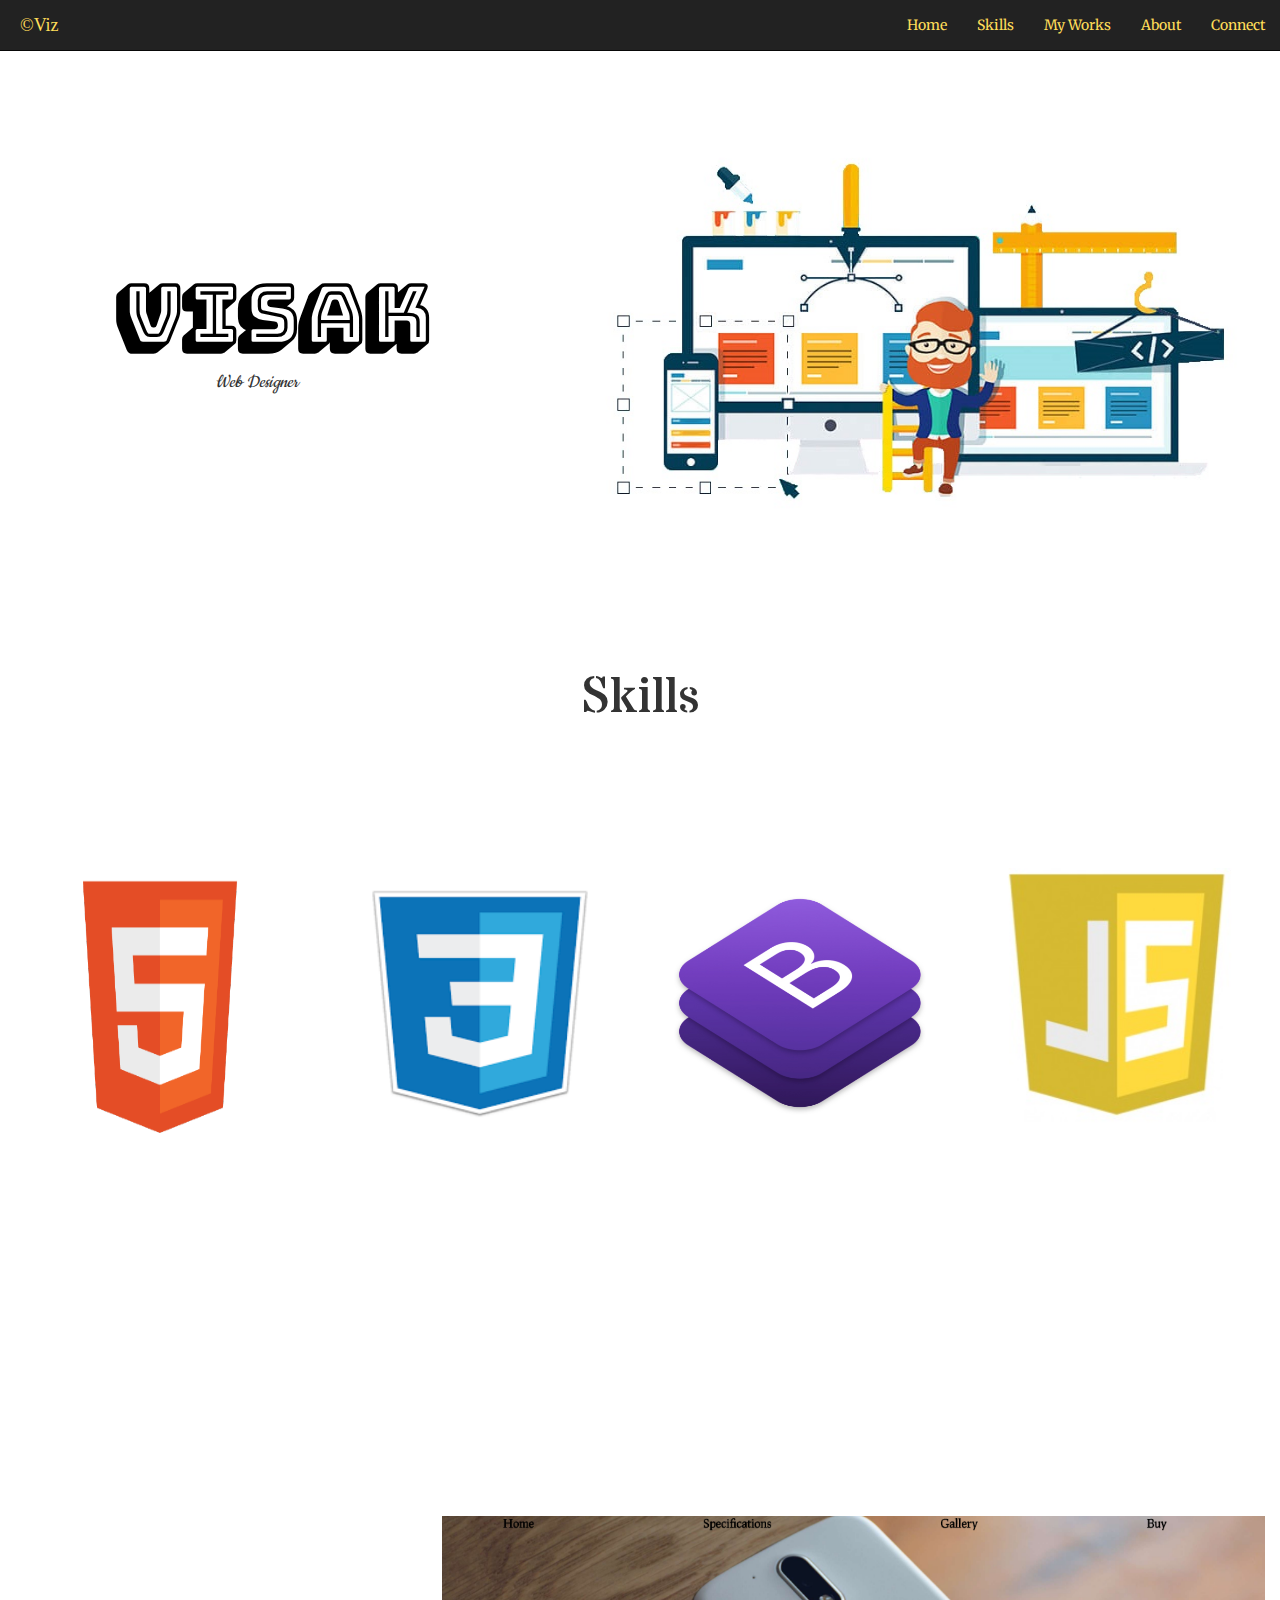
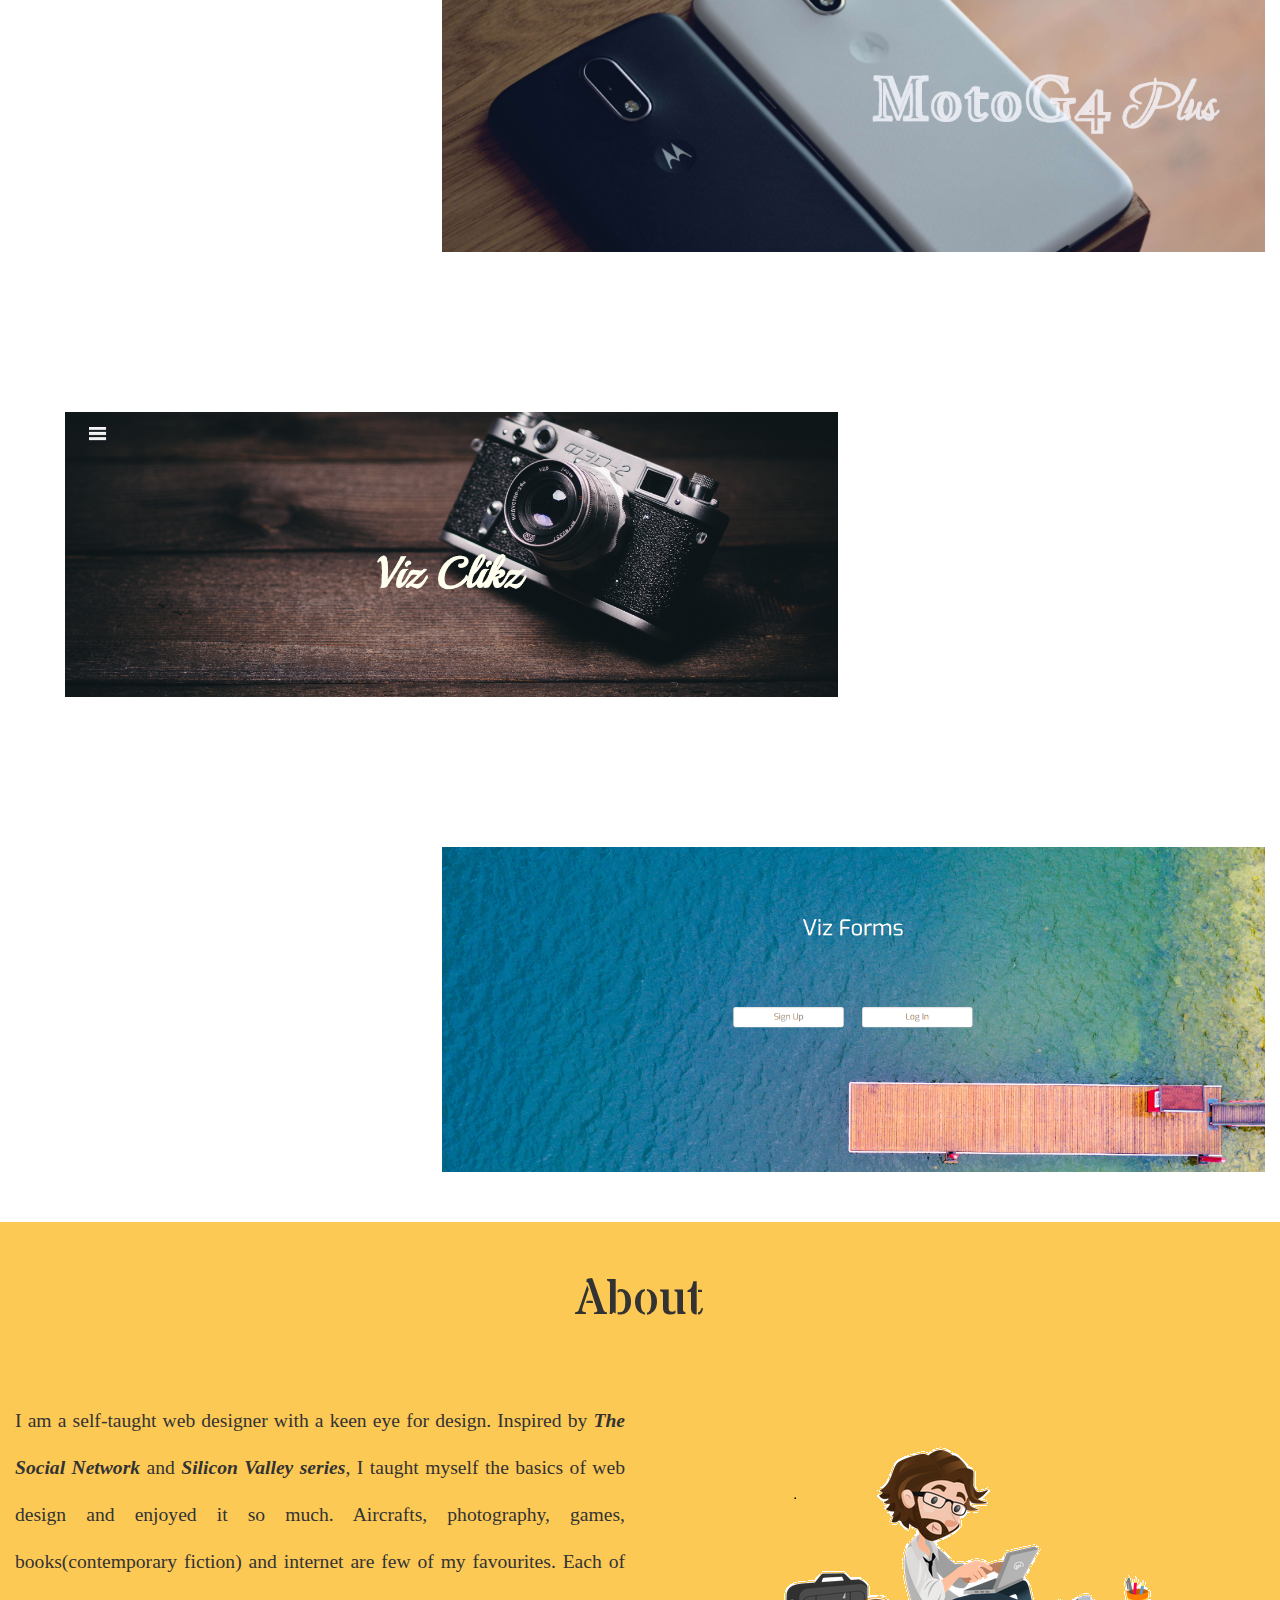
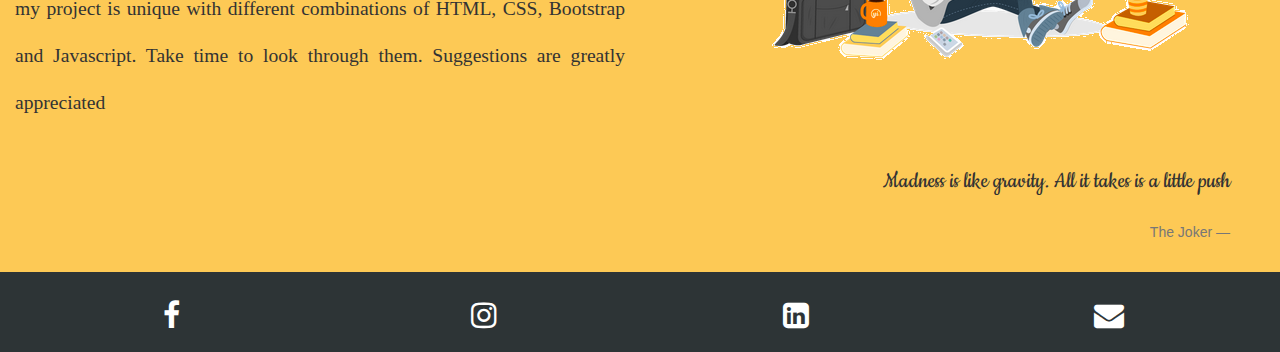
==== main/index.html @ 873c41d2 "Update index.html" ====
<!doctype html>
<html lang="en">
  <head>
    <!-- Required meta tags -->
    <meta charset="utf-8">
    <meta name="viewport" content="width=device-width, initial-scale=1, shrink-to-fit=no">

    <!-- Bootstrap CSS -->
    <link rel="stylesheet" href="https://maxcdn.bootstrapcdn.com/bootstrap/3.3.7/css/bootstrap.min.css">

    <!-- CSS -->
    <link rel="stylesheet" type="text/css" href="style.css">

    <!-- Animation -->
    <link rel="stylesheet" type="text/css" href="animate.css">

    <!-- Fonts -->
    <link rel="stylesheet" href="https://cdnjs.cloudflare.com/ajax/libs/font-awesome/4.7.0/css/font-awesome.min.css">
    <link rel="stylesheet" type="text/css" href="https://fonts.googleapis.com/css?family=Jacques Francois Shadow">
    <link rel="stylesheet" type="text/css" href="https://fonts.googleapis.com/css?family=Ruthie">
    <link rel="stylesheet" type="text/css" href="https://fonts.googleapis.com/css?family=Playball">
    <link rel="stylesheet" type="text/css" href="https://fonts.googleapis.com/css?family=Exo">
    <link rel="stylesheet" type="text/css" href="https://fonts.googleapis.com/css?family=Merriweather">
    <link rel="stylesheet" type="text/css" href="https://fonts.googleapis.com/css?family=Cookie">
    <link rel="stylesheet" type="text/css" href="https://fonts.googleapis.com/css?family=Bungee Shade">
    <link rel="stylesheet" type="text/css" href="https://fonts.googleapis.com/css?family=Stardos Stencil">

    <title>Viz Projects</title>	
	
  </head>
  <body>
        
 	<!-- Navigation Bar -->
 	<nav class="navbar navbar-inverse navbar-fixed-top">
 		<div class="container-fluid">
 			<div class="navbar-header">
 				<button type="button" class="navbar-toggle" data-toggle=collapse data-target=#myNavbar>
 					<span class="icon-bar"></span>
 					<span class="icon-bar"></span>
 					<span class="icon-bar"></span>
 				</button>
 				<a class="navbar-brand brand">&copy;Viz</a>
 			</div>
 			<ul class="nav navbar-nav navbar-right collapse navbar-collapse" id="myNavbar">
 				<li><a class="nav-link" data-link="Home">Home</a></li>
 				<li><a class="nav-link" data-link="skills">Skills</a></li>
 				<li><a class="nav-link" data-link="myWorks">My Works</a></li>
 				<li><a class="nav-link" data-link="about">About</a></li>
	 			<li><a class="nav-link" data-link="Connect">Connect</a></li>
 			</ul>
 		</div>
 	</nav>

 	<!-- Main Page -->
 	<section class="mainpage" id="Home">
	 		<div class="container-fluid">
	 			<div class="col-md-4 col-sm-4 col-xs-12">
	 				<h1 class="text-center name animated flip" id="animatename">Visak</h1>
	 				<span class="myQuote "><i>Web Designer</i></span>
	 					
	 			</div>
	 			<div class="col-md-8 col-sm-8 col-xs-12">
	 				<img src="Images/res.jpg" class="img-responsive resimage">
	 			</div>			
	 		</div>
	 </section>

	<!-- Skills -->
	<section class="container-fluid" id="skills">
				<h1 class="text-center heading">Skills</h1>
	</section>
	<section id="imageholder">
		<div class="container-fluid">
			<div class="col-md-3 col-xs-12" >
				<img src="Images/html.png" class="img-responsive" id="icon">
			</div>
			<div class="col-md-3 col-xs-12">
				<img src="Images/css.png" class="img-responsive" id="icon">
			</div>
			<div class="col-md-3 col-xs-12">
				<img src="Images/bootstrap.jpg" class="img-responsive" id="icon">
			</div>
			<div class="col-md-3 col-xs-12">
				<img src="Images/js.jpg" class="img-responsive" id="icon">
			</div>
		</div>
	</section>

    <!-- My Works -->
    <div class="project">
	    <section class="container-fluid" id="myWorks">
			<h1 class="text-center  heading">My Works</h1>
		</section>
		<div class="container-fluid" id="work">
			<div class="col-md-4 col-sm-4 col-xs-12 moto">
		 		<h1 class="text-center mobname animated shake" id="animate">MotoG4 <span class="plus">Plus</span></h1>
		 		<small class="mobnamedescription"><i>"This was the first page I created, after entering into the world of Web Design. Technologies used: HTML and CSS. Parallax effect has been added, in order to improve the page quality while scrolling. And yeah you can buy a MotoG4 plus at the <strong>Buy</strong> section."</i></small>	
		 	</div>
		 	<div class="col-md-8 col-sm-8 col-xs-12">
		 		<a href="https://vizprojects.github.io/moto/" target="_blank"><img src="Images/moto.PNG" class="img-responsive resimage motoimage"></a>
		 	</div>
		 	<div class="col-md-push-8 col-sm-4 col-xs-12 vizclikz">
		 		<h1 class="text-center clikz animated shake" id="animate">Viz Clikz</h1>
		 		<small><i>"A personal Photography webpage to showcase my photos. This page is reponsive without the use of Bootstrap. You can find the best photos shot by me at the <strong>My Portfolio</strong> section. Checkout my Instagram profile for more pics."</i></small>	
		 	</div>
		 	<div class="col-md-pull-4 col-sm-8 col-xs-12 vizclikz">
		 		<a href="https://vizprojects.github.io/VizClikz/" target="_blank"><img src="Images/clikz.PNG" class="img-responsive vizclikz-img"></a>
		 	</div>
		 	<div class="col-md-4 col-sm-4 col-xs-12">
		 		<h1 class="forms animated shake" id="animate">Viz Forms</h1>
		 		<small><i id="formdescription">A separate page to showcase different form designs. Basic form validation rules have been used with the help of HTML5 form attributes and simple Javascript code. Try filling out the forms."</i></small>	
		 	</div>
		 	<div class="col-md-8 col-sm-8 col-xs-12">
		 		<a href="https://vizprojects.github.io/vizforms/" target="_blank"><img src="Images/form.PNG" class="img-responsive signimage"></a>
		 	</div>
		</div>
	</div>

	<!-- About -->
	<div class="main">
	<section class="container-fluid" id="about">
				<h1 class="text-center  heading">About</h1>
				<div class="container-fluid">
					<div class="col-md-6 col-sm-6 col-xs-12">
						<p class="text-justify aboutthispage">I am a self-taught web designer with a keen eye for design. Inspired by <strong><i>The Social Network</i></strong> and <strong><i>Silicon Valley series</i></strong>, I taught myself the basics of web design and enjoyed it so much. Aircrafts, photography, games, books(contemporary fiction) and internet are few of my favourites. Each of my project is unique with different combinations of HTML, CSS, Bootstrap and Javascript. Take time to look through them. Suggestions are greatly appreciated</p>
					</div>
					<div class="col-md-6 col-sm-6 col-xs-12">
						<img src="Images/web2.png" class="img-responsive abtimg">
					</div>
					<div>
						<blockquote class="blockquote-reverse joker animated zoomIn" id="animate">
	 					<p>Madness is like gravity. All it takes is a little push</p>
	 					<footer>The Joker</footer>
	 		</blockquote>
		</div>
				</div>
	</section></div>

	<!-- Connect -->
    <footer class="container-fluid" id="Connect">
    	<div class="col-md-12">
    		
    		<div class="col-md-3 col-sm-3 col-xs-3 social">
    			<a href="https://www.facebook.com/visak.aerosapien" target="_blank"><i class="fa fa-facebook text"></i></a>
    			</div>
    		<div class="col-md-3 col-sm-3 col-xs-3 social">
    			<a href="https://www.instagram.com/vizclikz/" target="_blank"><i class="fa fa-instagram text"></i></a>
    			</div>
    		<div class="col-md-3 col-sm-3 col-xs-3 social">	
    			<a href="https://www.linkedin.com/in/visak-p-a3592490/" target="_blank"><i class="fa fa-linkedin-square text"></i></a>
    			</div>
    		<div class="col-md-3 col-sm-3 col-xs-3 social">	
    			<a href="mailto:visakaviator@gmail.com" target="_blank"><i class="fa fa-envelope text"></i></a>
    		</div>
    	</div>
	</footer>
    <script src="script.js"> </script>
    <!-- jQuery first, then Popper.js, then Bootstrap JS -->
    <script src="https://ajax.googleapis.com/ajax/libs/jquery/3.3.1/jquery.min.js"></script>
    <script src="js/bootstrap.min.js"></script>
  </body>
</html>
---- main/style.css ----
.navbar{
	margin: 0;
	border-radius: 0;
}

.navbar-header{
	padding-left: 20px; 
}

.navbar-inverse .navbar-nav>li>a{
	color: #ffdd59;
	font-family: Merriweather;
}

.navbar-inverse .navbar-brand{
	font-family: Londrina Outline;
	color: #ffdd59;
}

.nav-link{
    cursor: pointer;
}

.brand:hover{
	color: #1dd1a1;
	font-size: 25px;
}

.container-fluid {
	padding: 0;
}

.mainpage{
	height: 520px;
	margin-top: 100px;
}


.name{
	margin-top: 170px;
	font-family: Bungee Shade;
	color: black;
	font-size: 80px;
	font-weight: 600;
	margin-left: 100px;
}

.myQuote{
	margin-top:70px;
	margin-left: 200px;
	font-family: Cookie;
	font-size: 20px;
}

.heading{
	font-family: Stardos Stencil;
	font-size: 50px;
}

#skills>h1{
	margin-top: 50px;
}

#myWorks>h1{
	margin-top: 50px;
}

.resimage{
	padding-left: 150px;
	clear: both;
	margin-top: 30px;
}

.signimage{
	margin-top: 80px;
	margin-bottom: 50px;
	clear: both;
}


#icon{
	width: 492px;
	height: 270px;
	margin: 1% auto;
}

#imageholder{
	margin: 130px 0;
}

#myWorks{
	margin-bottom: 50px;
}

#work{
	
	margin-top: 100px;
	margin-bottom: 0;
}

.mobname{
	font-family: Jacques Francois Shadow;
	margin-top: 70px;
	margin-bottom: 45px;	
}

.mobnamedescription,#work>.vizclikz>small{
	font-size: 17px; 
	font-family: Book Antiqua;
}

#formdescription{
	font-size: 17px; 
	font-family: Book Antiqua;
}


.plus{
	font-family: Ruthie;
}

.motoimage{
	padding-left: 0;	
}

.clikz{
	font-family: 'Playball';
	margin-top: 80px;
	margin-bottom: 45px; 	
}

#animate{
	-webkit-animation-duration: 10s;
  -webkit-animation-iteration-count: infinite;
}

.forms{
	font-family: 'Exo', sans-serif;
	margin-top: 140px;
	margin-bottom: 60px;
	text-align: center;
}

.vizclikz{
	margin-top: 120px;
}


.vizclikz-img{
	margin-top: 40px;
	margin-bottom: 70px;
	padding-left: 50px;
}

#about>h1{
	margin-top: 50px;
	margin-bottom: 50px;
}

p.text-justify.aboutthispage{
	margin-top: 20px;
	margin-bottom: 50px;
}

p{
	font-family: Georgia;
	font-size: 140%;
    font-weight: 500;
    text-align: justify;
    line-height: 240%;
}

.abtimg{
	margin-left: 100px;
	margin-top: 50px;
	margin-bottom: 60px;
	padding: 0;
}

blockquote>p{
	font-family: Cookie;
	text-align: right;
}

.joker{
	padding-right: 50px;
}


#Connect{
	height: 80px;  
	background-color: #2d3436;
	color: #ffffff;
}

.social{
	margin-top: 23px;
	font-size: 30px;
	text-align: center;
}

.social .text{
	color: #ffffff;
}

.social .text:hover{
	color: #cc8e35;
}

.project{
	background: url(Images/bg2.jpeg) center no-repeat fixed;
	background-size: cover;
	color: white;
}

.main{
	background-color: #FDC955;
	margin-top: 0;
}

.block{
	background-color: #d1ccc0;
}

blockquote.blockquote-reverse.joker{
	border-right:0;
}

@media screen and (max-width: 768px){
	.name{
		margin-left: 0;
		margin-top: 70px;
	}

	.myQuote{
		font-size: 30px;
	}

	.resimage{
		padding-left: 0;
		margin-top: 50px;
	}

	#skills{
		margin-top: 20px;
	}

	#imageholder{
		margin-top: 30px;
	}

	.project{
		background: url(Images/mobwal.jpg) no-repeat center fixed;
	}

	#myWorks{
		margin-bottom: 0;
	}

	#work{
		margin-top: 0;
	}

	.vizclikz{
		margin-top: 20px;
	}

	.vizclikz-img{
		padding-left: 0;
		margin-bottom: 40px;
	}

	.clikz{
		margin-top: 40px;
	}

	.forms{
		margin-top: 40px;
		margin-bottom: 30px;
	}

	.signimage{
		margin-top: 40px;
	}

	.abtimg{
        margin-left:0;
        margin-top: 20px;
        font-size: 10px;
    }

    .joker{
    	padding: 5px;
    }

    #animatename{
    	-webkit-animation-duration: 0;
  		-webkit-animation-iteration-count: 0;
    }  
}
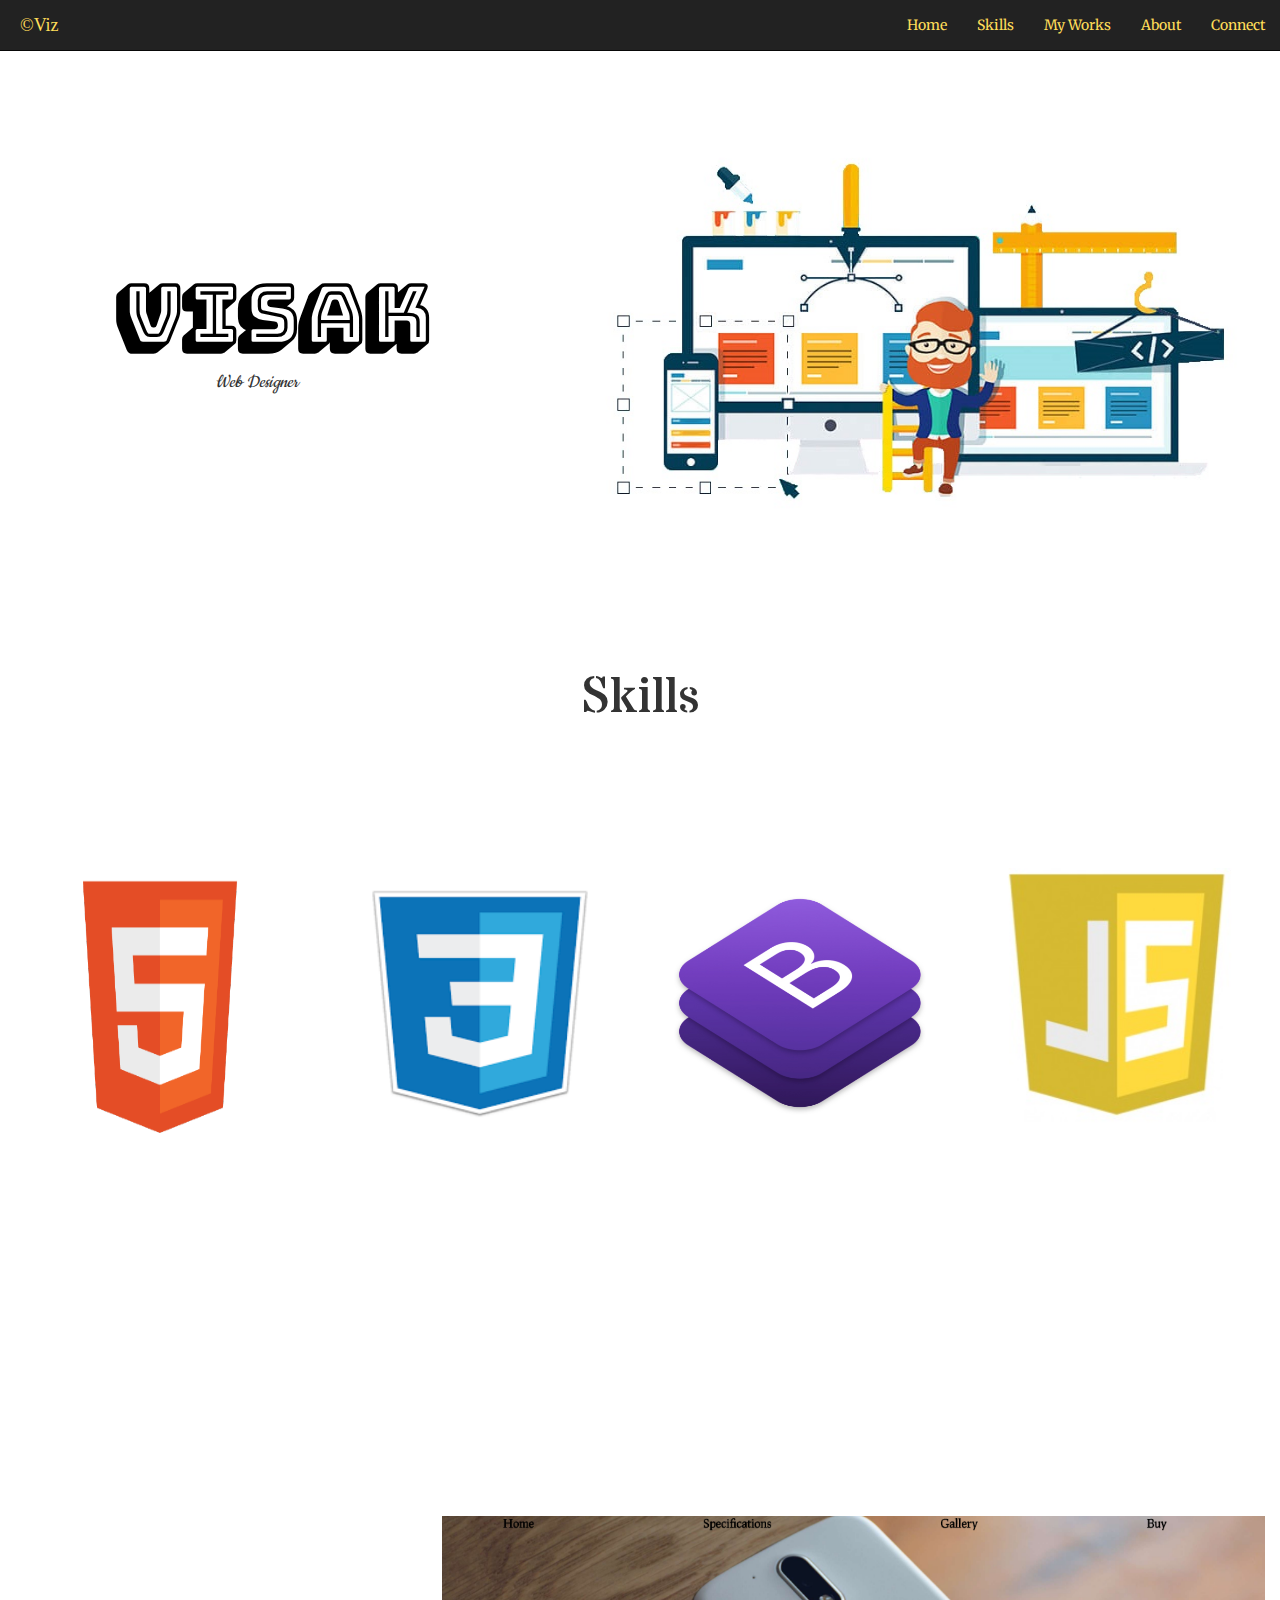
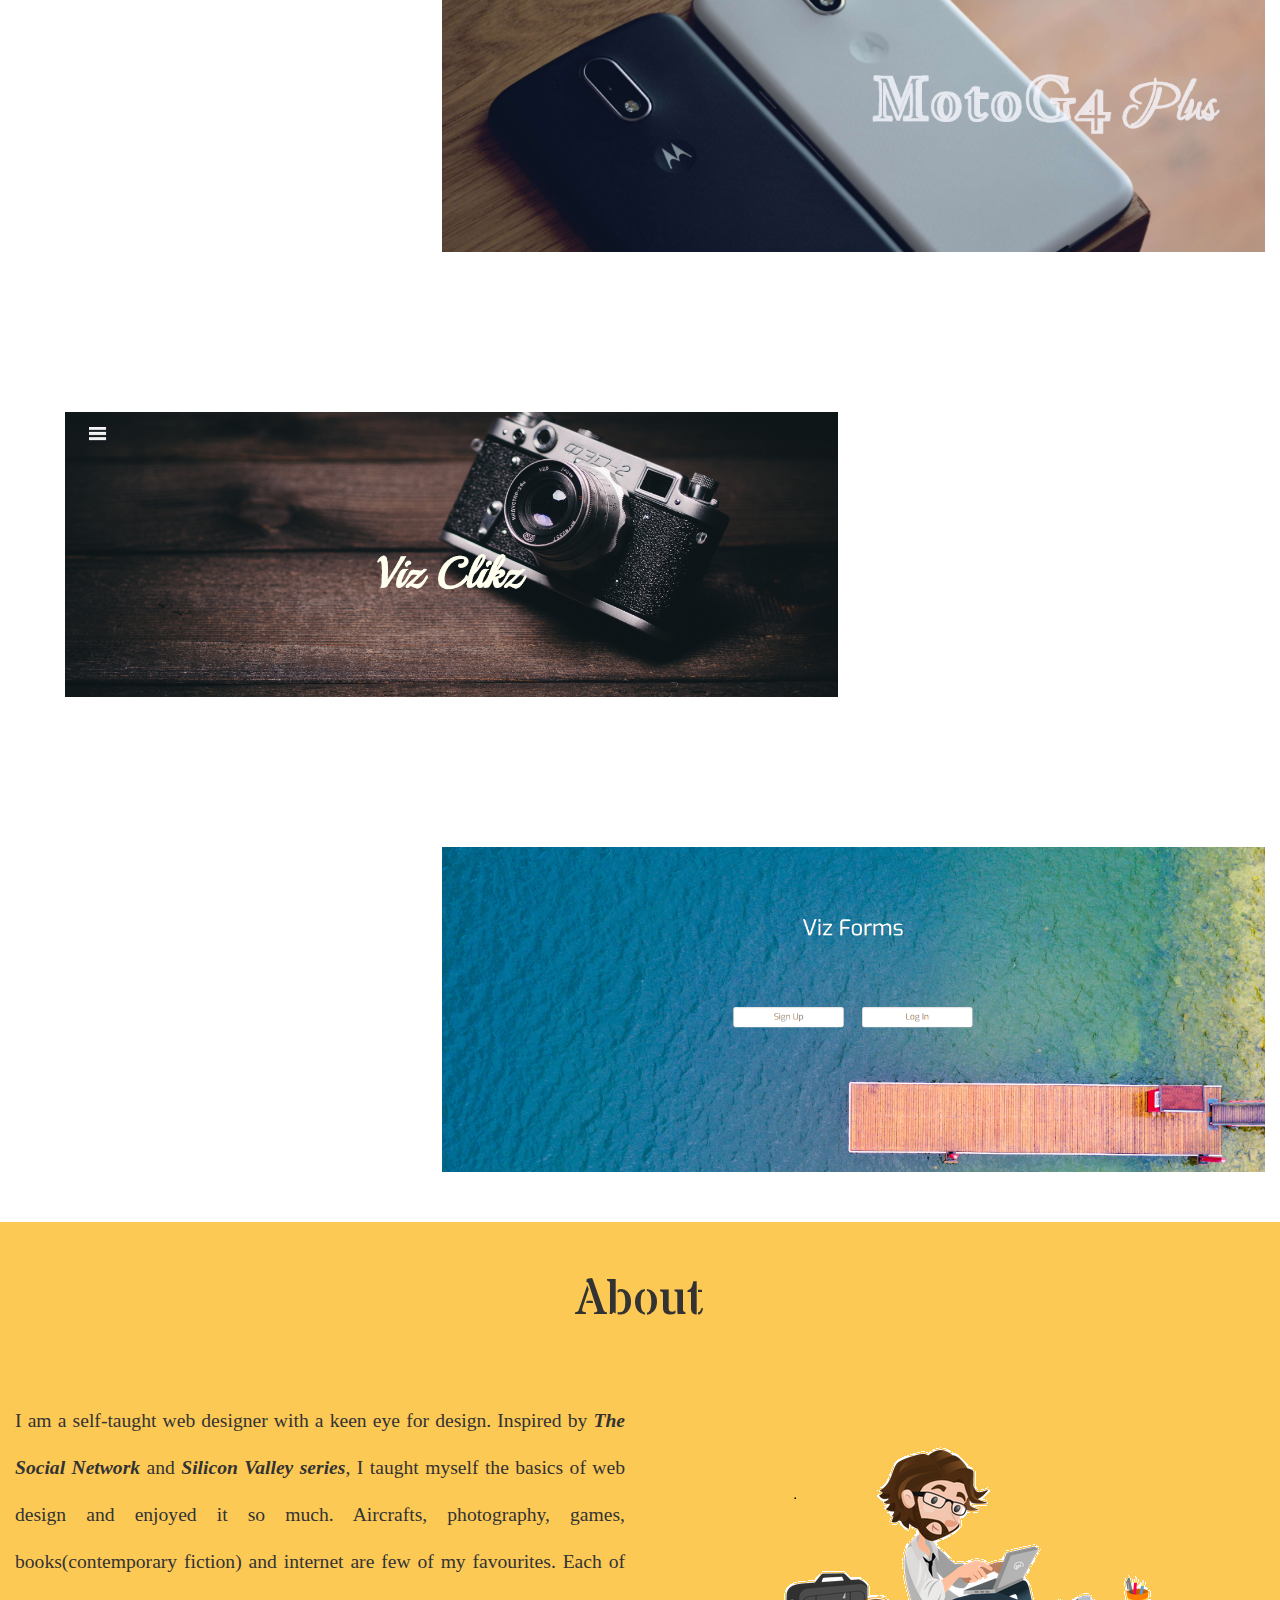
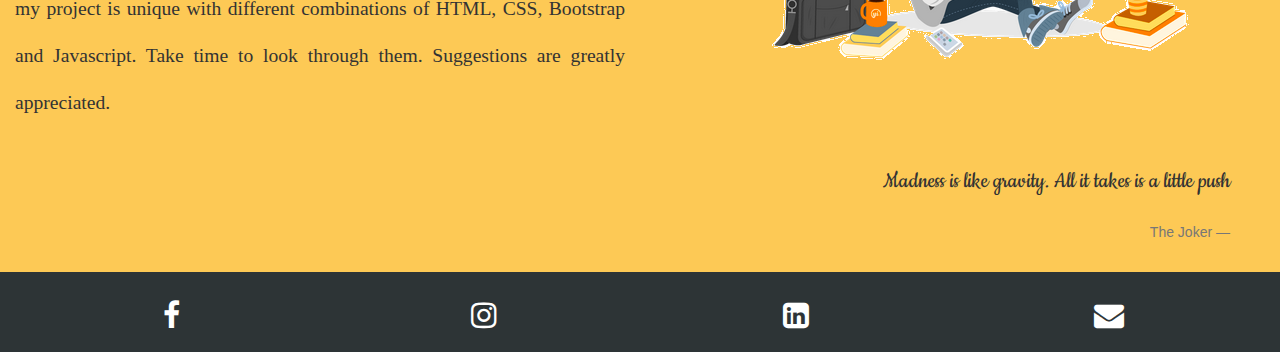
==== commit 1580624d: "Update index.html" ====
--- a/main/index.html
+++ b/main/index.html
@@ -122,7 +122,7 @@
 				<h1 class="text-center  heading">About</h1>
 				<div class="container-fluid">
 					<div class="col-md-6 col-sm-6 col-xs-12">
-						<p class="text-justify aboutthispage">I am a self-taught web designer with a keen eye for design. Inspired by <strong><i>The Social Network</i></strong> and <strong><i>Silicon Valley series</i></strong>, I taught myself the basics of web design and enjoyed it so much. Aircrafts, photography, games, books(contemporary fiction) and internet are few of my favourites. Each of my project is unique with different combinations of HTML, CSS, Bootstrap and Javascript. Take time to look through them. Suggestions are greatly appreciated</p>
+						<p class="text-justify aboutthispage">I am a self-taught web designer with a keen eye for design. Inspired by <strong><i>The Social Network</i></strong> and <strong><i>Silicon Valley series</i></strong>, I taught myself the basics of web design and enjoyed it so much. Aircrafts, photography, games, books(contemporary fiction) and internet are few of my favourites. Each of my project is unique with different combinations of HTML, CSS, Bootstrap and Javascript. Take time to look through them. Suggestions are greatly appreciated.</p>
 					</div>
 					<div class="col-md-6 col-sm-6 col-xs-12">
 						<img src="Images/web2.png" class="img-responsive abtimg">
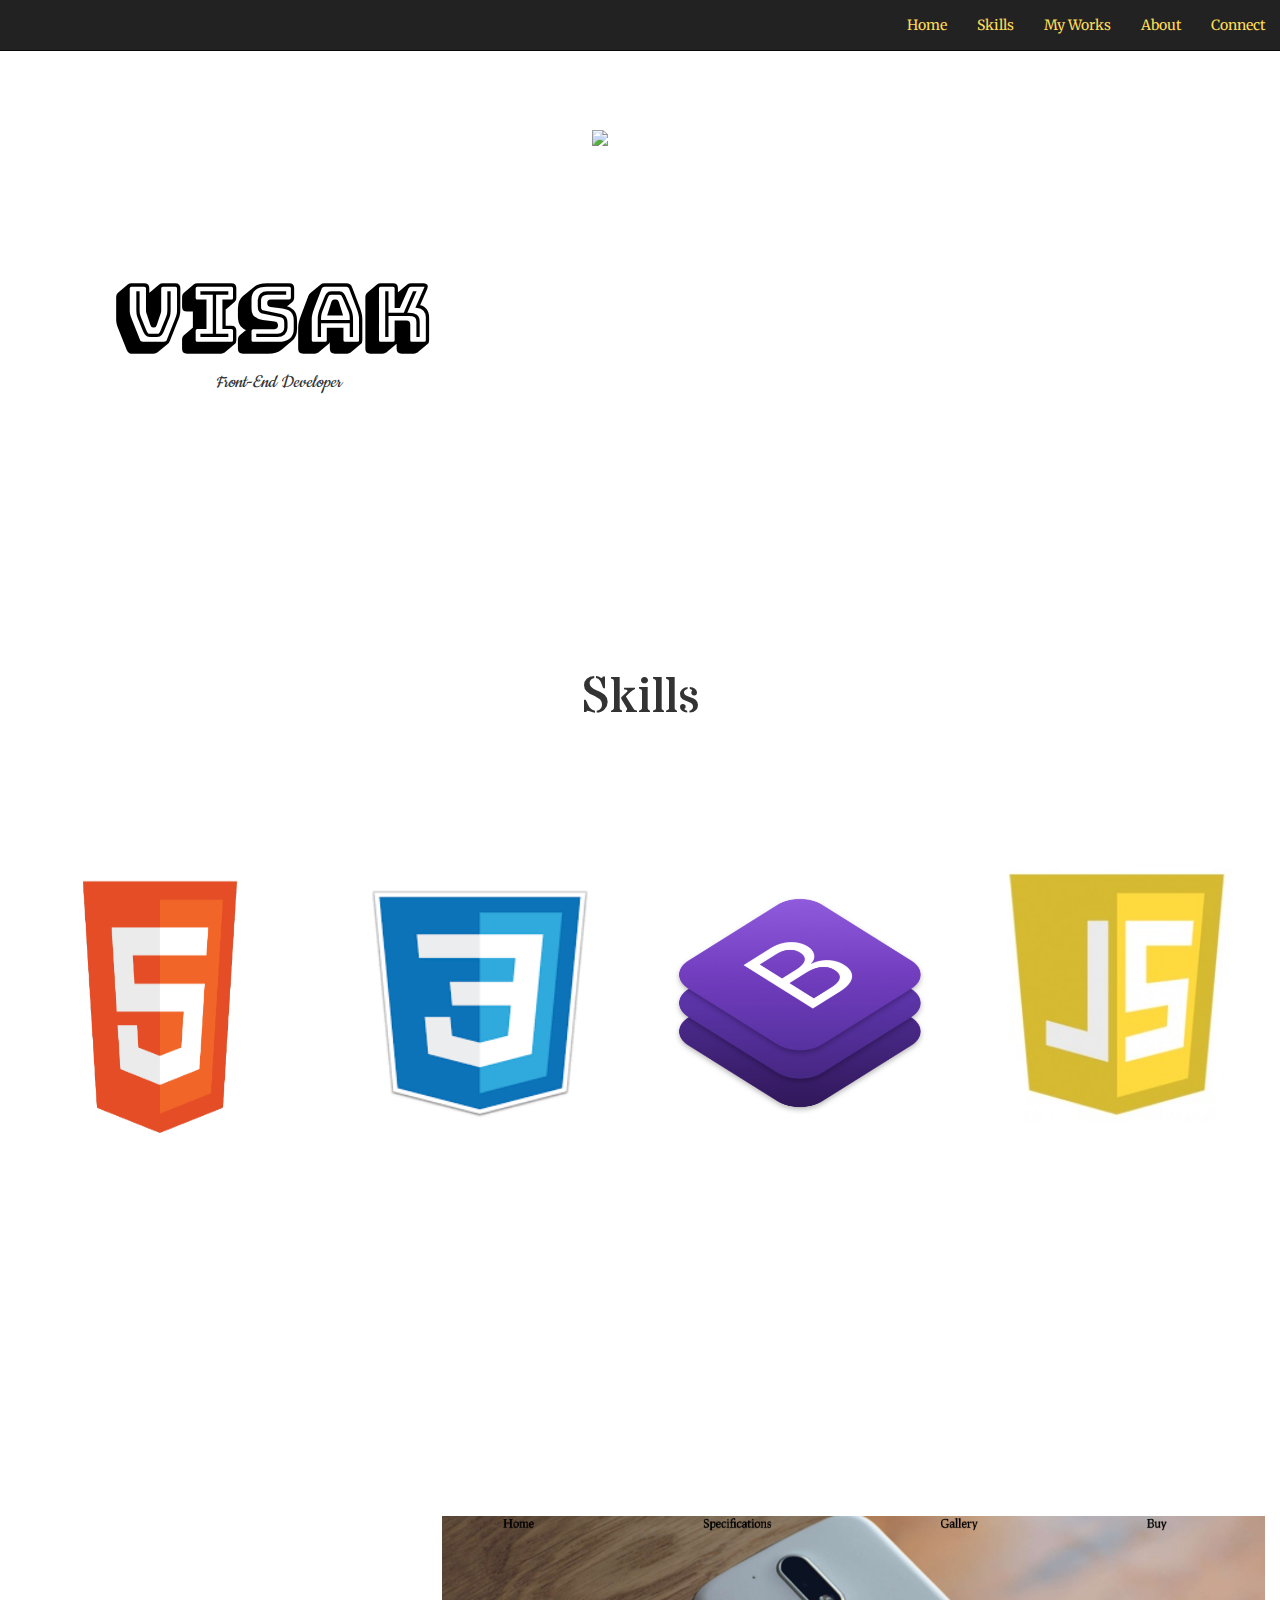
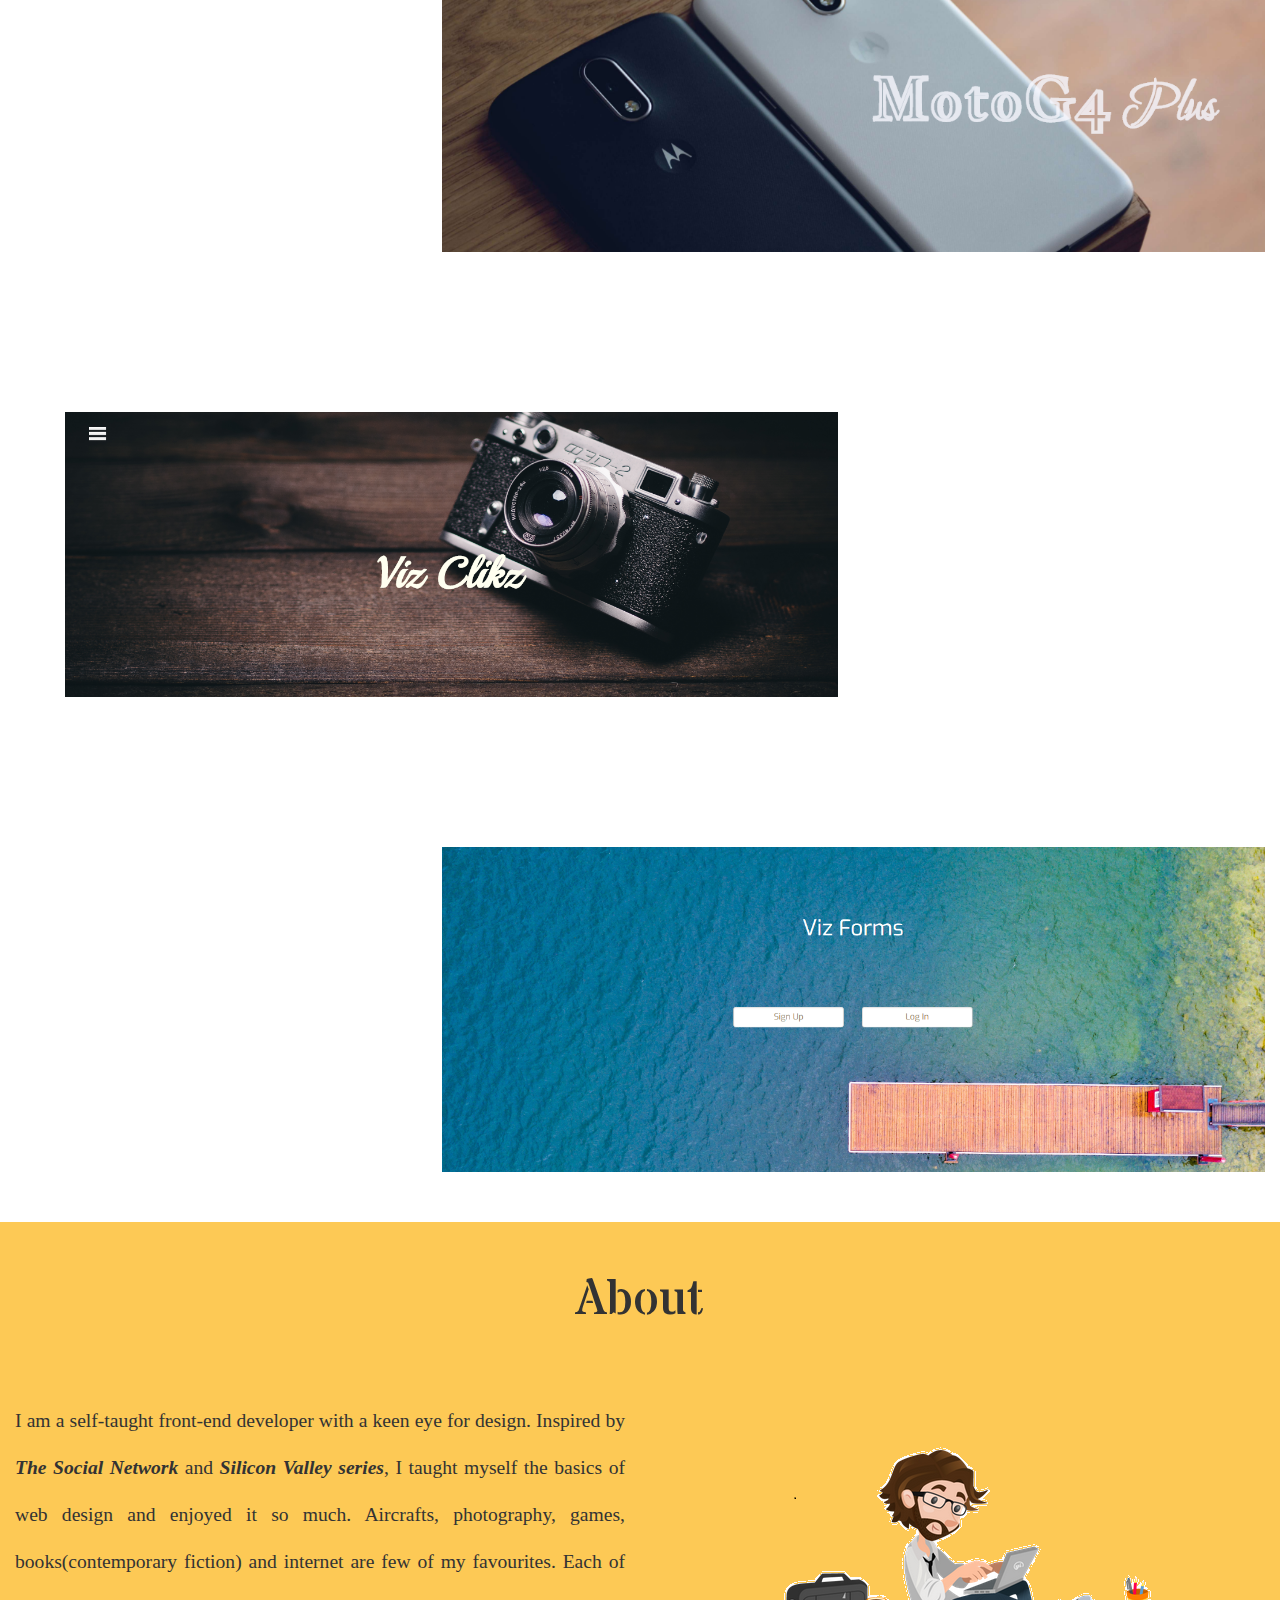
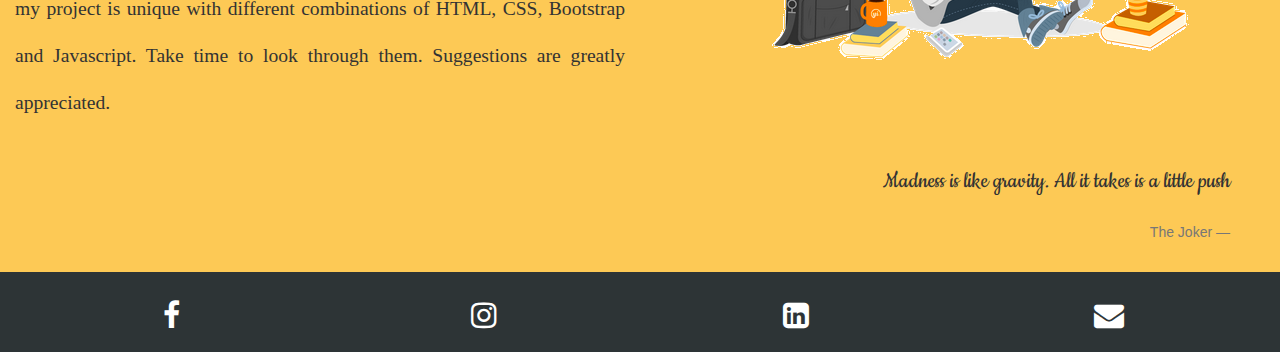
==== commit e6cedcad: "Update index.html" ====
--- a/main/index.html
+++ b/main/index.html
@@ -29,7 +29,7 @@
 	
   </head>
   <body>
-        
+        <div id="Home"></div>
  	<!-- Navigation Bar -->
  	<nav class="navbar navbar-inverse navbar-fixed-top">
  		<div class="container-fluid">
@@ -39,7 +39,7 @@
  					<span class="icon-bar"></span>
  					<span class="icon-bar"></span>
  				</button>
- 				<a class="navbar-brand brand">&copy;Viz</a>
+ 				<!-- <a class="navbar-brand brand">&copy;Viz</a> -->
  			</div>
  			<ul class="nav navbar-nav navbar-right collapse navbar-collapse" id="myNavbar">
  				<li><a class="nav-link" data-link="Home">Home</a></li>
@@ -52,15 +52,15 @@
  	</nav>
 
  	<!-- Main Page -->
- 	<section class="mainpage" id="Home">
+ 	<section class="mainpage">
 	 		<div class="container-fluid">
 	 			<div class="col-md-4 col-sm-4 col-xs-12">
 	 				<h1 class="text-center name animated flip" id="animatename">Visak</h1>
-	 				<span class="myQuote "><i>Web Designer</i></span>
+	 				<span class="myQuote "><i>Front-End Developer</i></span>
 	 					
 	 			</div>
 	 			<div class="col-md-8 col-sm-8 col-xs-12">
-	 				<img src="Images/res.jpg" class="img-responsive resimage">
+	 				<img src="Images/res5.gif" class="img-responsive resimage">
 	 			</div>			
 	 		</div>
 	 </section>
@@ -94,21 +94,21 @@
 		<div class="container-fluid" id="work">
 			<div class="col-md-4 col-sm-4 col-xs-12 moto">
 		 		<h1 class="text-center mobname animated shake" id="animate">MotoG4 <span class="plus">Plus</span></h1>
-		 		<small class="mobnamedescription"><i>"This was the first page I created, after entering into the world of Web Design. Technologies used: HTML and CSS. Parallax effect has been added, in order to improve the page quality while scrolling. And yeah you can buy a MotoG4 plus at the <strong>Buy</strong> section."</i></small>	
+		 		<small class="mobnamedescription"><i>"A static web page created using HTML and CSS. Parallax effect has been added, in order to improve the page quality while scrolling. And yeah you can buy a MotoG4 plus at the <strong>Buy</strong> section. (Click on the image to access the web page)"</i></small>	
 		 	</div>
 		 	<div class="col-md-8 col-sm-8 col-xs-12">
 		 		<a href="https://vizprojects.github.io/moto/" target="_blank"><img src="Images/moto.PNG" class="img-responsive resimage motoimage"></a>
 		 	</div>
 		 	<div class="col-md-push-8 col-sm-4 col-xs-12 vizclikz">
 		 		<h1 class="text-center clikz animated shake" id="animate">Viz Clikz</h1>
-		 		<small><i>"A personal Photography webpage to showcase my photos. This page is reponsive without the use of Bootstrap. You can find the best photos shot by me at the <strong>My Portfolio</strong> section. Checkout my Instagram profile for more pics."</i></small>	
+		 		<small><i>"A personal Photography webpage to showcase my photos. This page is reponsive without the use of Bootstrap. You can find the best photos shot by me at the <strong>My Portfolio</strong> section. Checkout my Instagram profile for more pics. (Click on the image to access the web page)"</i></small>	
 		 	</div>
 		 	<div class="col-md-pull-4 col-sm-8 col-xs-12 vizclikz">
 		 		<a href="https://vizprojects.github.io/VizClikz/" target="_blank"><img src="Images/clikz.PNG" class="img-responsive vizclikz-img"></a>
 		 	</div>
 		 	<div class="col-md-4 col-sm-4 col-xs-12">
 		 		<h1 class="forms animated shake" id="animate">Viz Forms</h1>
-		 		<small><i id="formdescription">A separate page to showcase different form designs. Basic form validation rules have been used with the help of HTML5 form attributes and simple Javascript code. Try filling out the forms."</i></small>	
+		 		<small><i id="formdescription">A separate page to showcase different form designs. Basic form validation rules have been used with the help of HTML5 form attributes and simple Javascript code. Try filling out the forms. (Click on the image to access the web page)"</i></small>	
 		 	</div>
 		 	<div class="col-md-8 col-sm-8 col-xs-12">
 		 		<a href="https://vizprojects.github.io/vizforms/" target="_blank"><img src="Images/form.PNG" class="img-responsive signimage"></a>
@@ -121,10 +121,10 @@
 	<section class="container-fluid" id="about">
 				<h1 class="text-center  heading">About</h1>
 				<div class="container-fluid">
-					<div class="col-md-6 col-sm-6 col-xs-12">
-						<p class="text-justify aboutthispage">I am a self-taught web designer with a keen eye for design. Inspired by <strong><i>The Social Network</i></strong> and <strong><i>Silicon Valley series</i></strong>, I taught myself the basics of web design and enjoyed it so much. Aircrafts, photography, games, books(contemporary fiction) and internet are few of my favourites. Each of my project is unique with different combinations of HTML, CSS, Bootstrap and Javascript. Take time to look through them. Suggestions are greatly appreciated.</p>
+					<div class="col-md-6 col-sm-6 col-xs-12 abtdiv">
+						<p class="text-justify aboutthispage">I am a self-taught front-end developer with a keen eye for design. Inspired by <strong><i>The Social Network</i></strong> and <strong><i>Silicon Valley series</i></strong>, I taught myself the basics of web design and enjoyed it so much. Aircrafts, photography, games, books(contemporary fiction) and internet are few of my favourites. Each of my project is unique with different combinations of HTML, CSS, Bootstrap and Javascript. Take time to look through them. Suggestions are greatly appreciated.</p>
 					</div>
-					<div class="col-md-6 col-sm-6 col-xs-12">
+					<div class="col-md-6 col-sm-6 col-xs-12 abtdiv">
 						<img src="Images/web2.png" class="img-responsive abtimg">
 					</div>
 					<div>
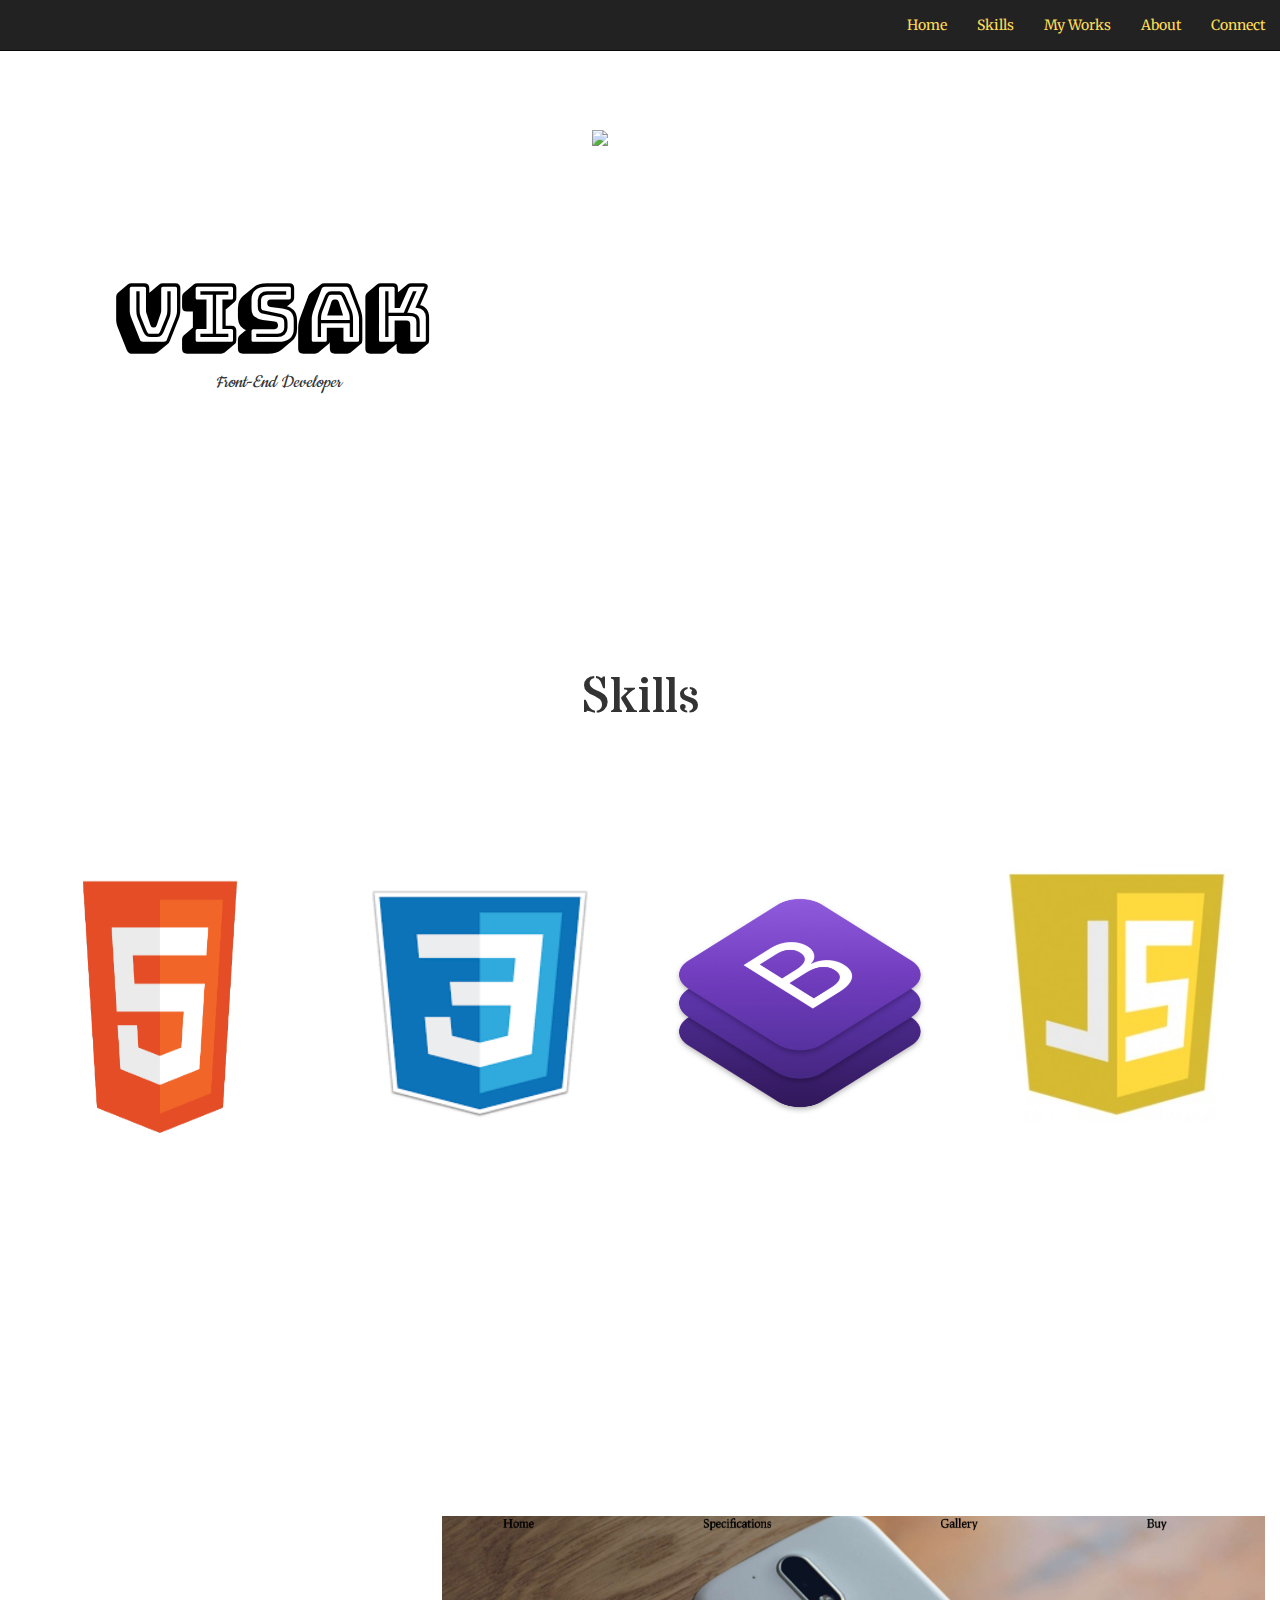
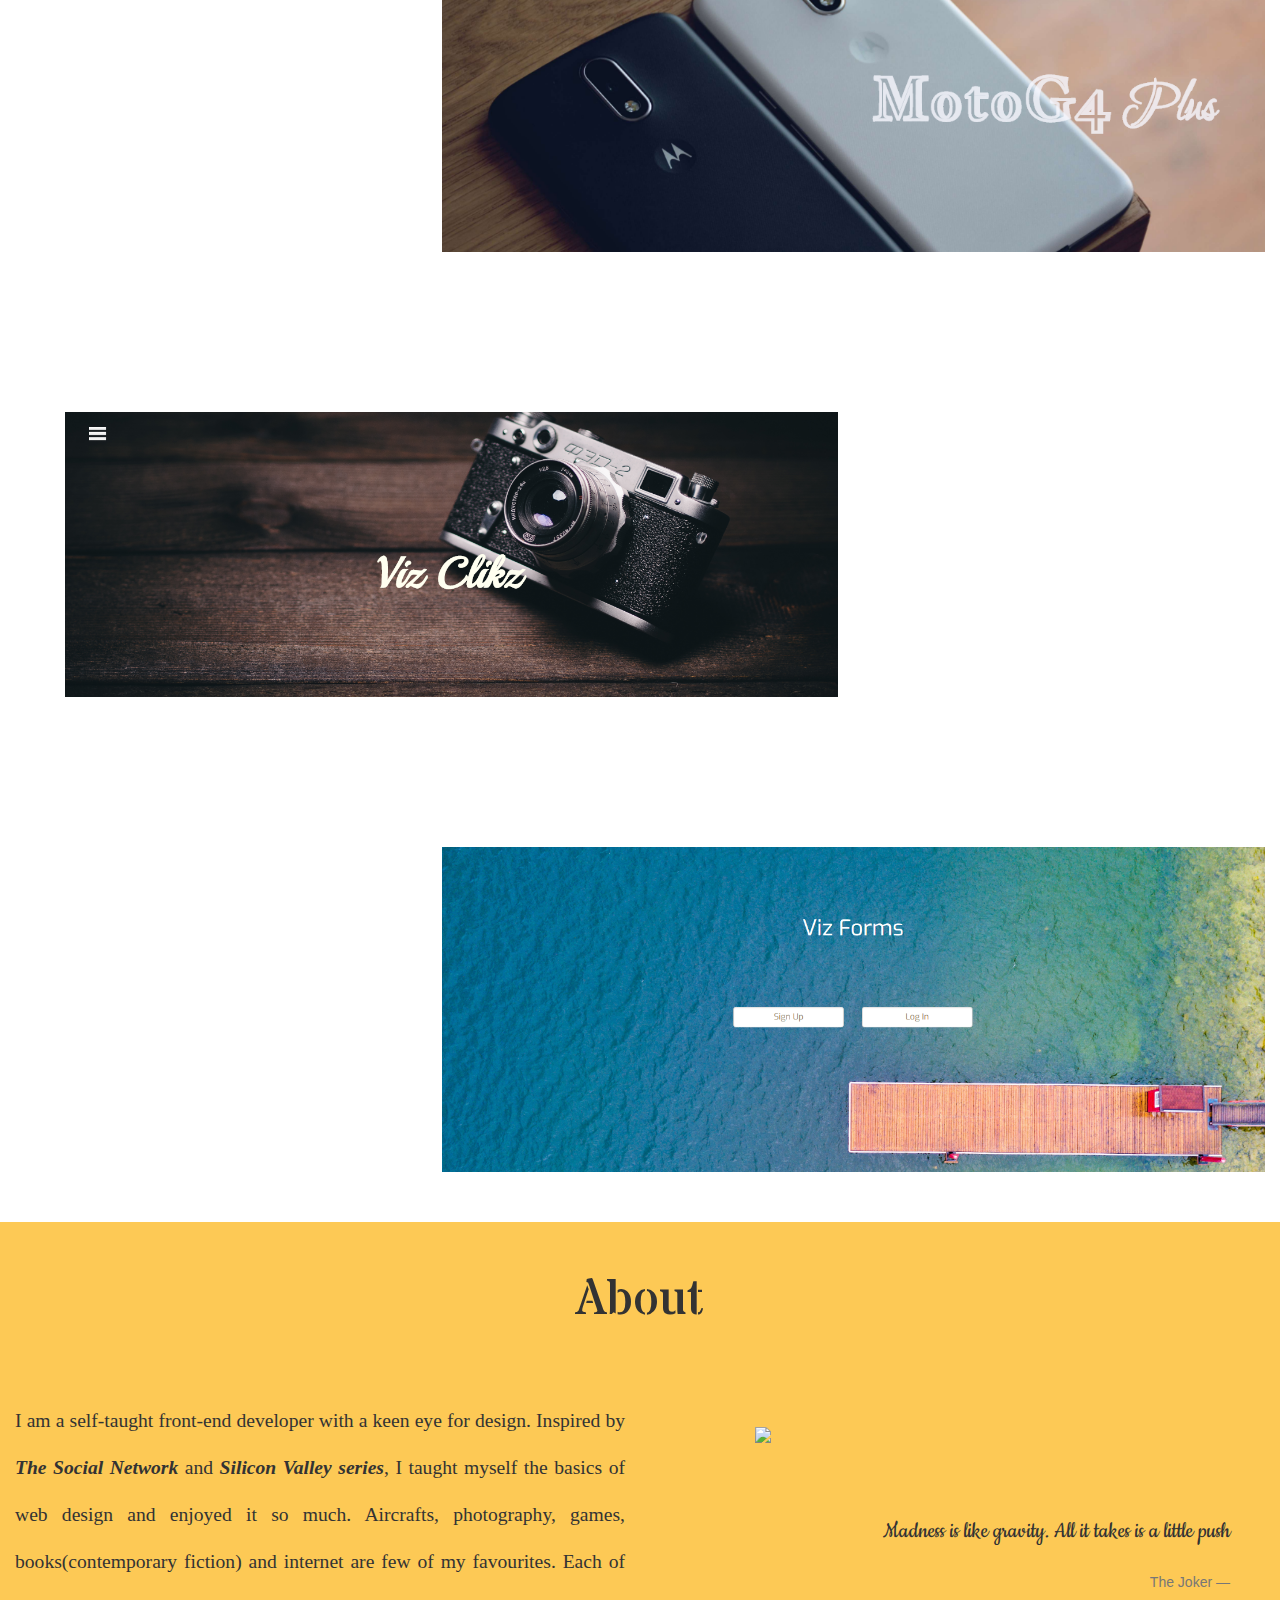
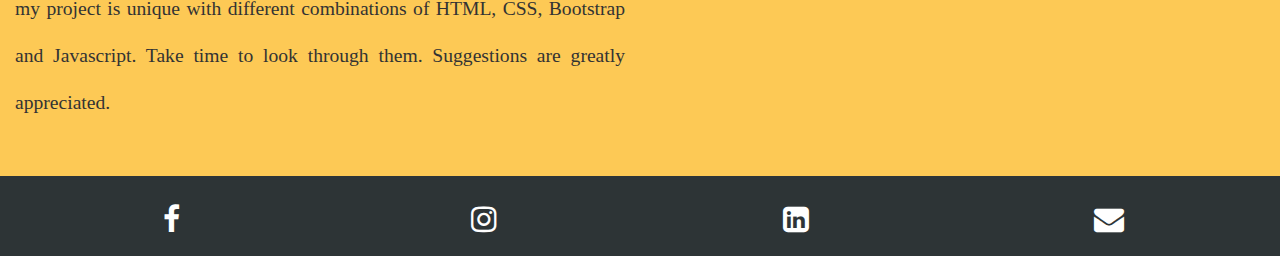
==== commit c289709b: "Update index.html" ====
--- a/main/index.html
+++ b/main/index.html
@@ -60,7 +60,7 @@
 	 					
 	 			</div>
 	 			<div class="col-md-8 col-sm-8 col-xs-12">
-	 				<img src="Images/res5.gif" class="img-responsive resimage">
+	 				<img src="Images/res5.GIF" class="img-responsive resimage">
 	 			</div>			
 	 		</div>
 	 </section>
@@ -125,7 +125,7 @@
 						<p class="text-justify aboutthispage">I am a self-taught front-end developer with a keen eye for design. Inspired by <strong><i>The Social Network</i></strong> and <strong><i>Silicon Valley series</i></strong>, I taught myself the basics of web design and enjoyed it so much. Aircrafts, photography, games, books(contemporary fiction) and internet are few of my favourites. Each of my project is unique with different combinations of HTML, CSS, Bootstrap and Javascript. Take time to look through them. Suggestions are greatly appreciated.</p>
 					</div>
 					<div class="col-md-6 col-sm-6 col-xs-12 abtdiv">
-						<img src="Images/web2.png" class="img-responsive abtimg">
+						<img src="Images/web2.PNG" class="img-responsive abtimg">
 					</div>
 					<div>
 						<blockquote class="blockquote-reverse joker animated zoomIn" id="animate">
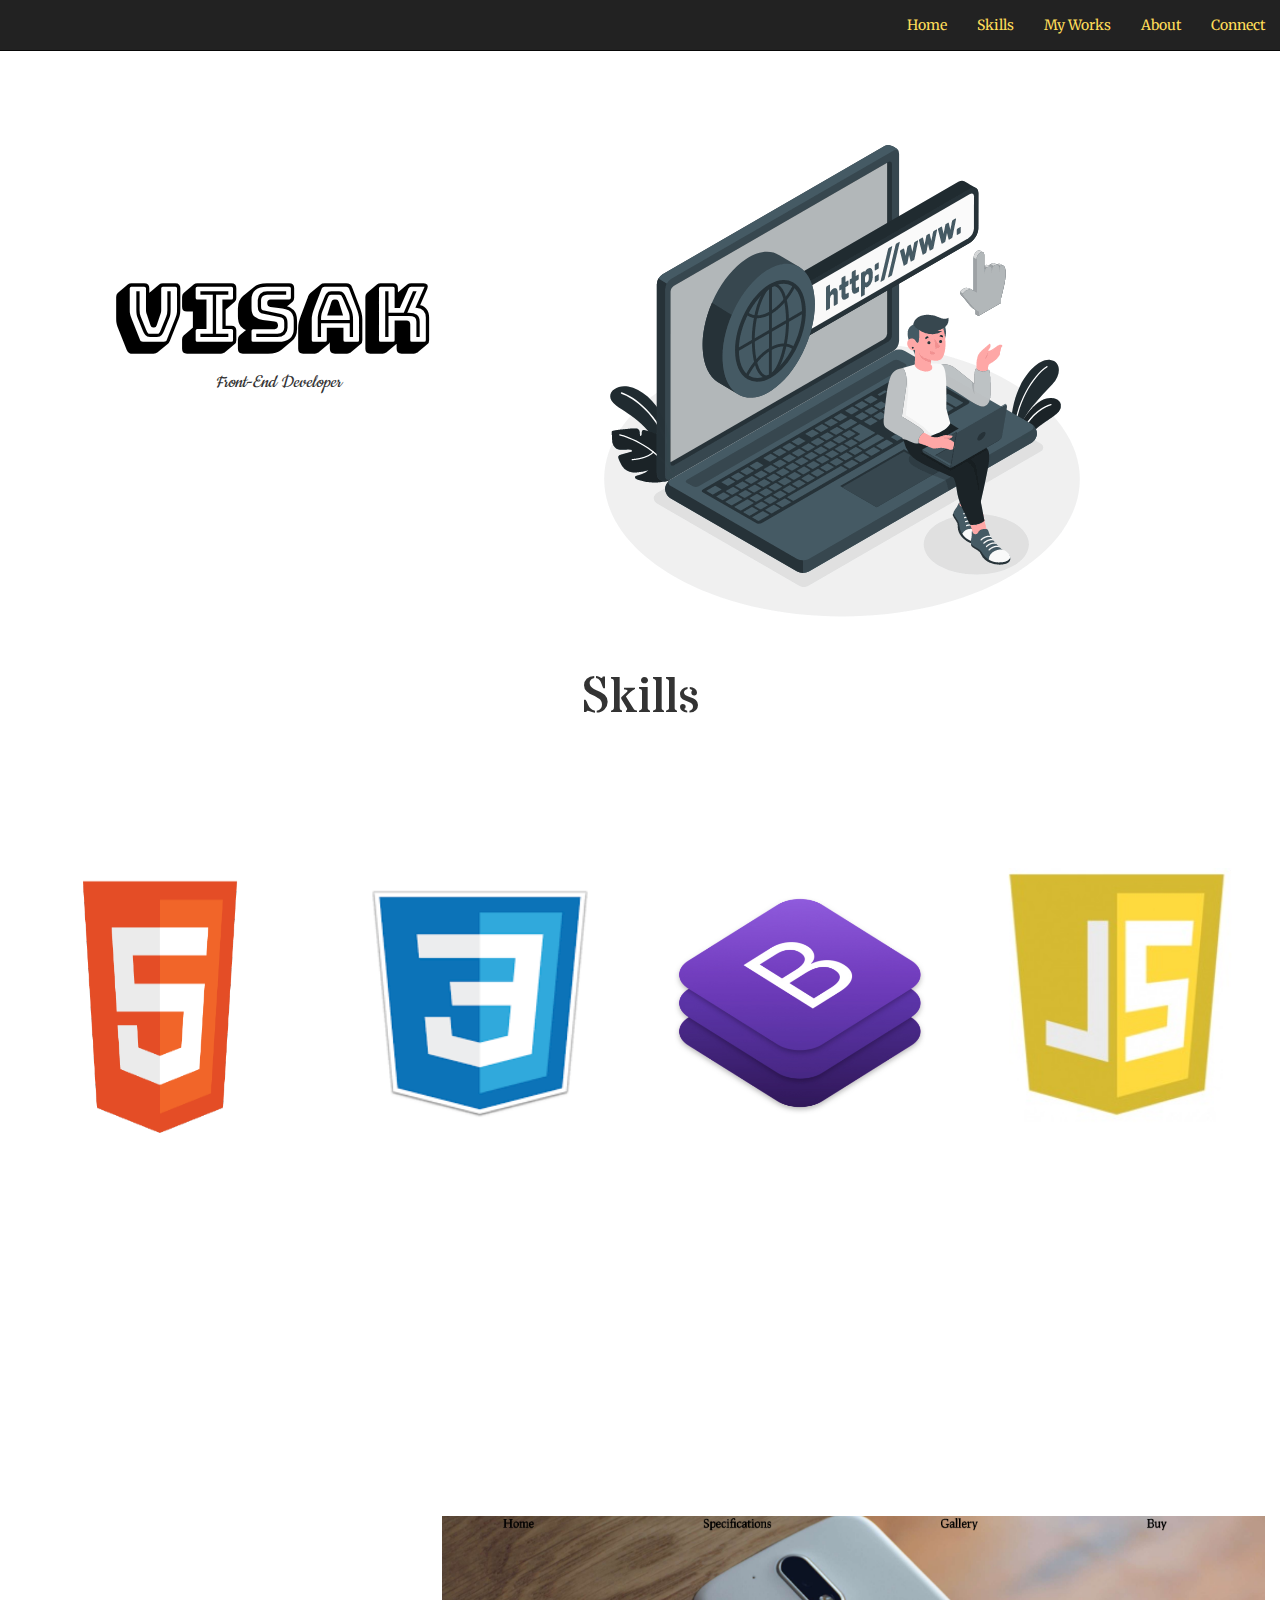
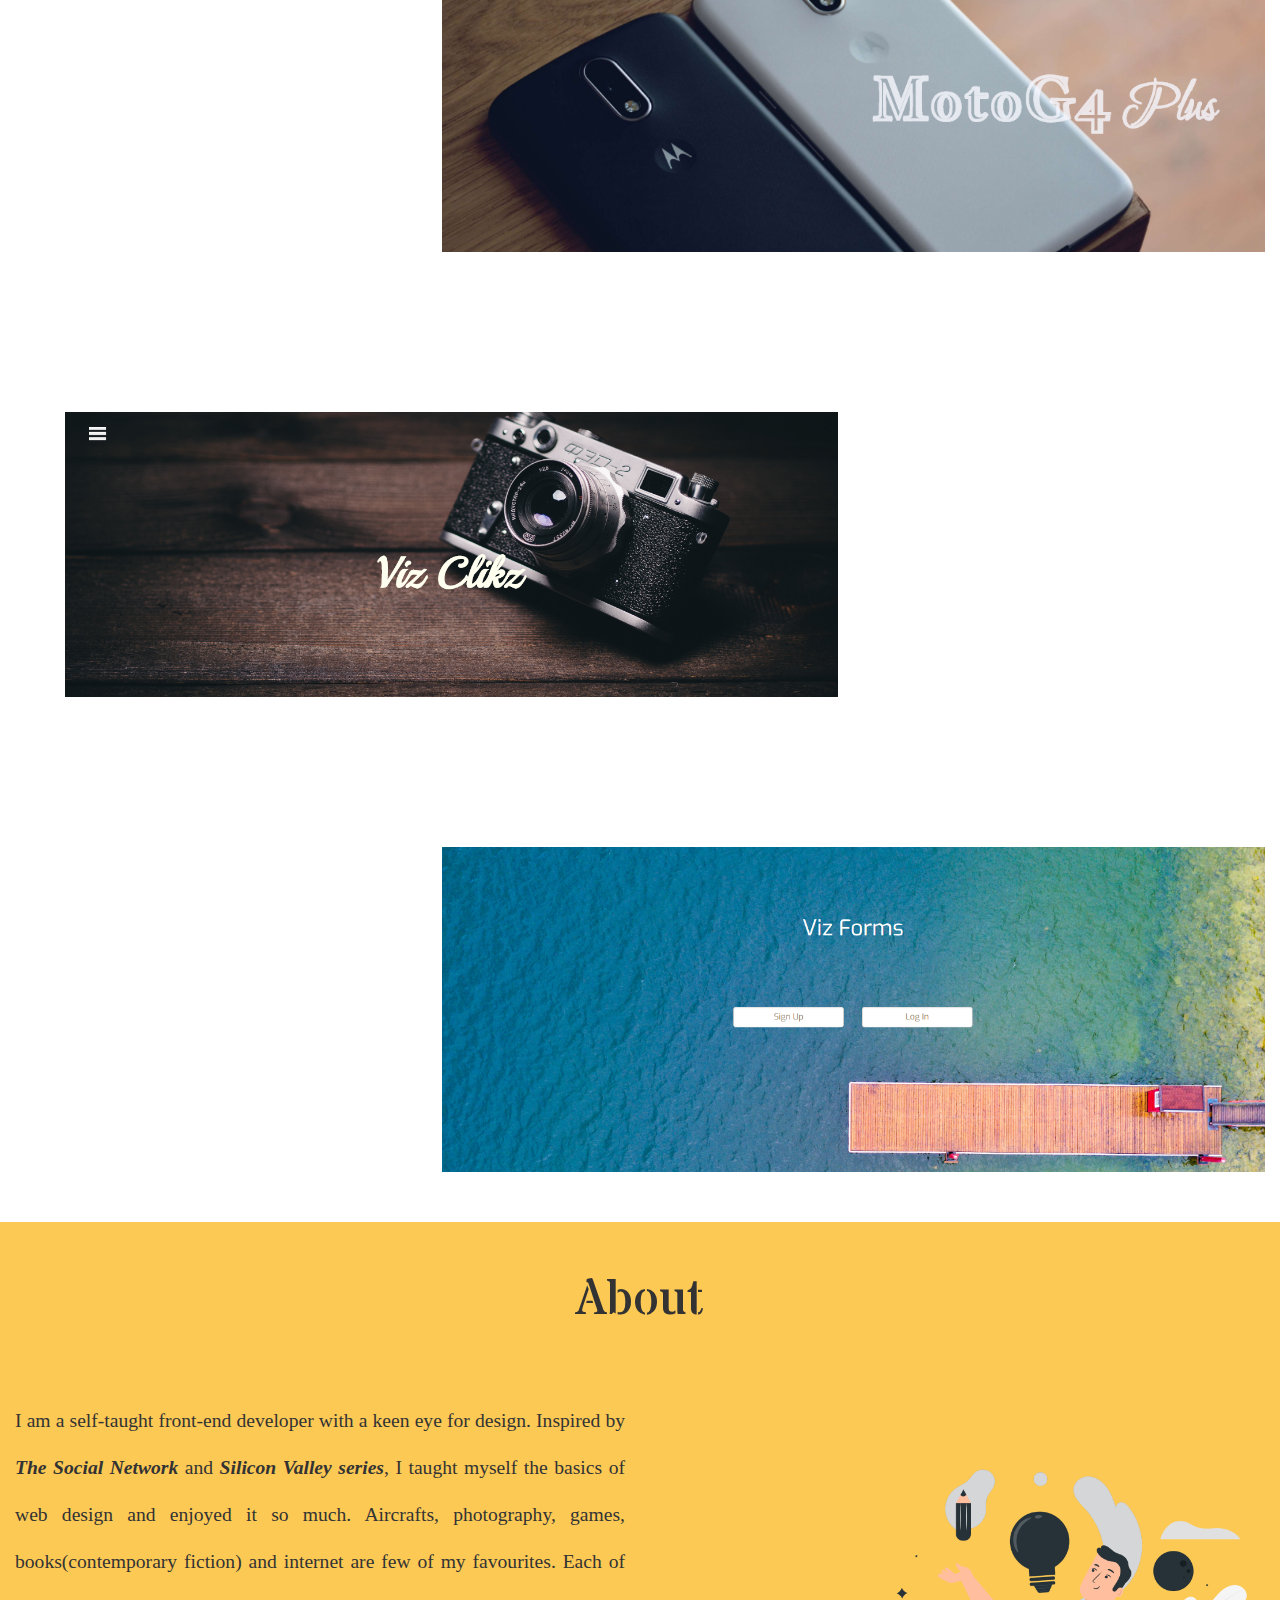
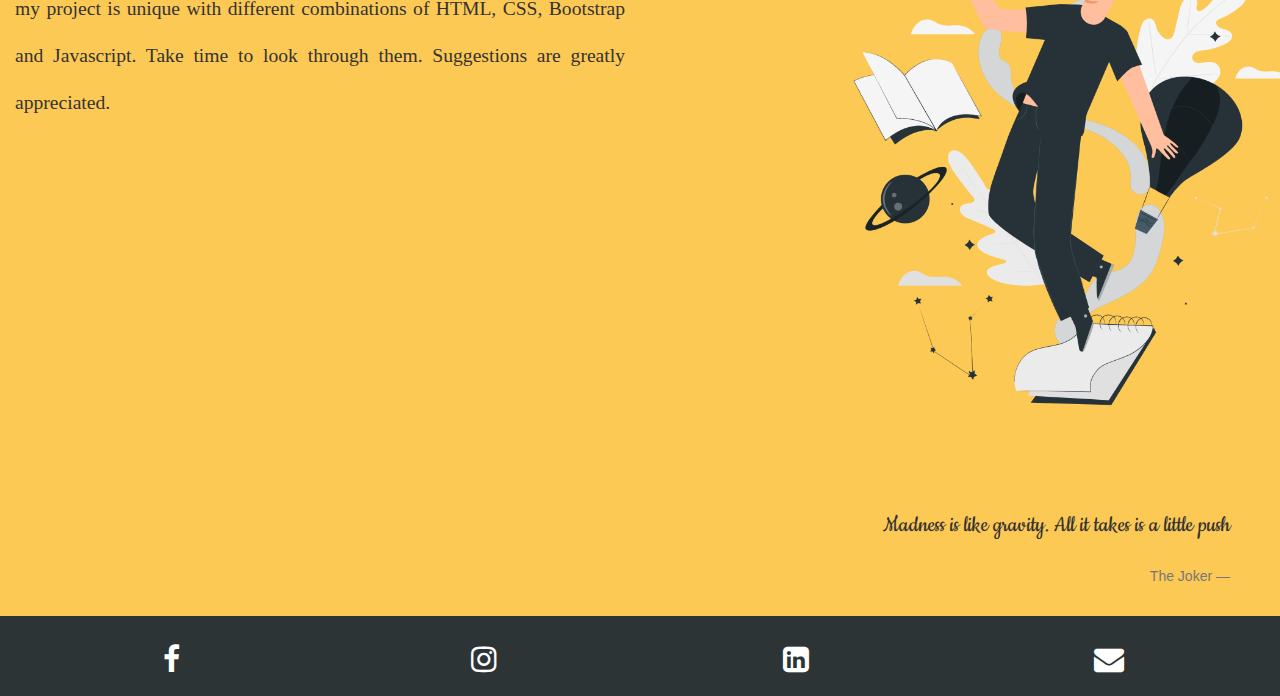
==== commit 41190340: "Update index.html" ====
--- a/main/index.html
+++ b/main/index.html
@@ -60,7 +60,7 @@
 	 					
 	 			</div>
 	 			<div class="col-md-8 col-sm-8 col-xs-12">
-	 				<img src="Images/res5.GIF" class="img-responsive resimage">
+	 				<img src="Images/res5.gif" class="img-responsive resimage">
 	 			</div>			
 	 		</div>
 	 </section>
@@ -125,7 +125,7 @@
 						<p class="text-justify aboutthispage">I am a self-taught front-end developer with a keen eye for design. Inspired by <strong><i>The Social Network</i></strong> and <strong><i>Silicon Valley series</i></strong>, I taught myself the basics of web design and enjoyed it so much. Aircrafts, photography, games, books(contemporary fiction) and internet are few of my favourites. Each of my project is unique with different combinations of HTML, CSS, Bootstrap and Javascript. Take time to look through them. Suggestions are greatly appreciated.</p>
 					</div>
 					<div class="col-md-6 col-sm-6 col-xs-12 abtdiv">
-						<img src="Images/web2.PNG" class="img-responsive abtimg">
+						<img src="Images/web2.png" class="img-responsive abtimg">
 					</div>
 					<div>
 						<blockquote class="blockquote-reverse joker animated zoomIn" id="animate">
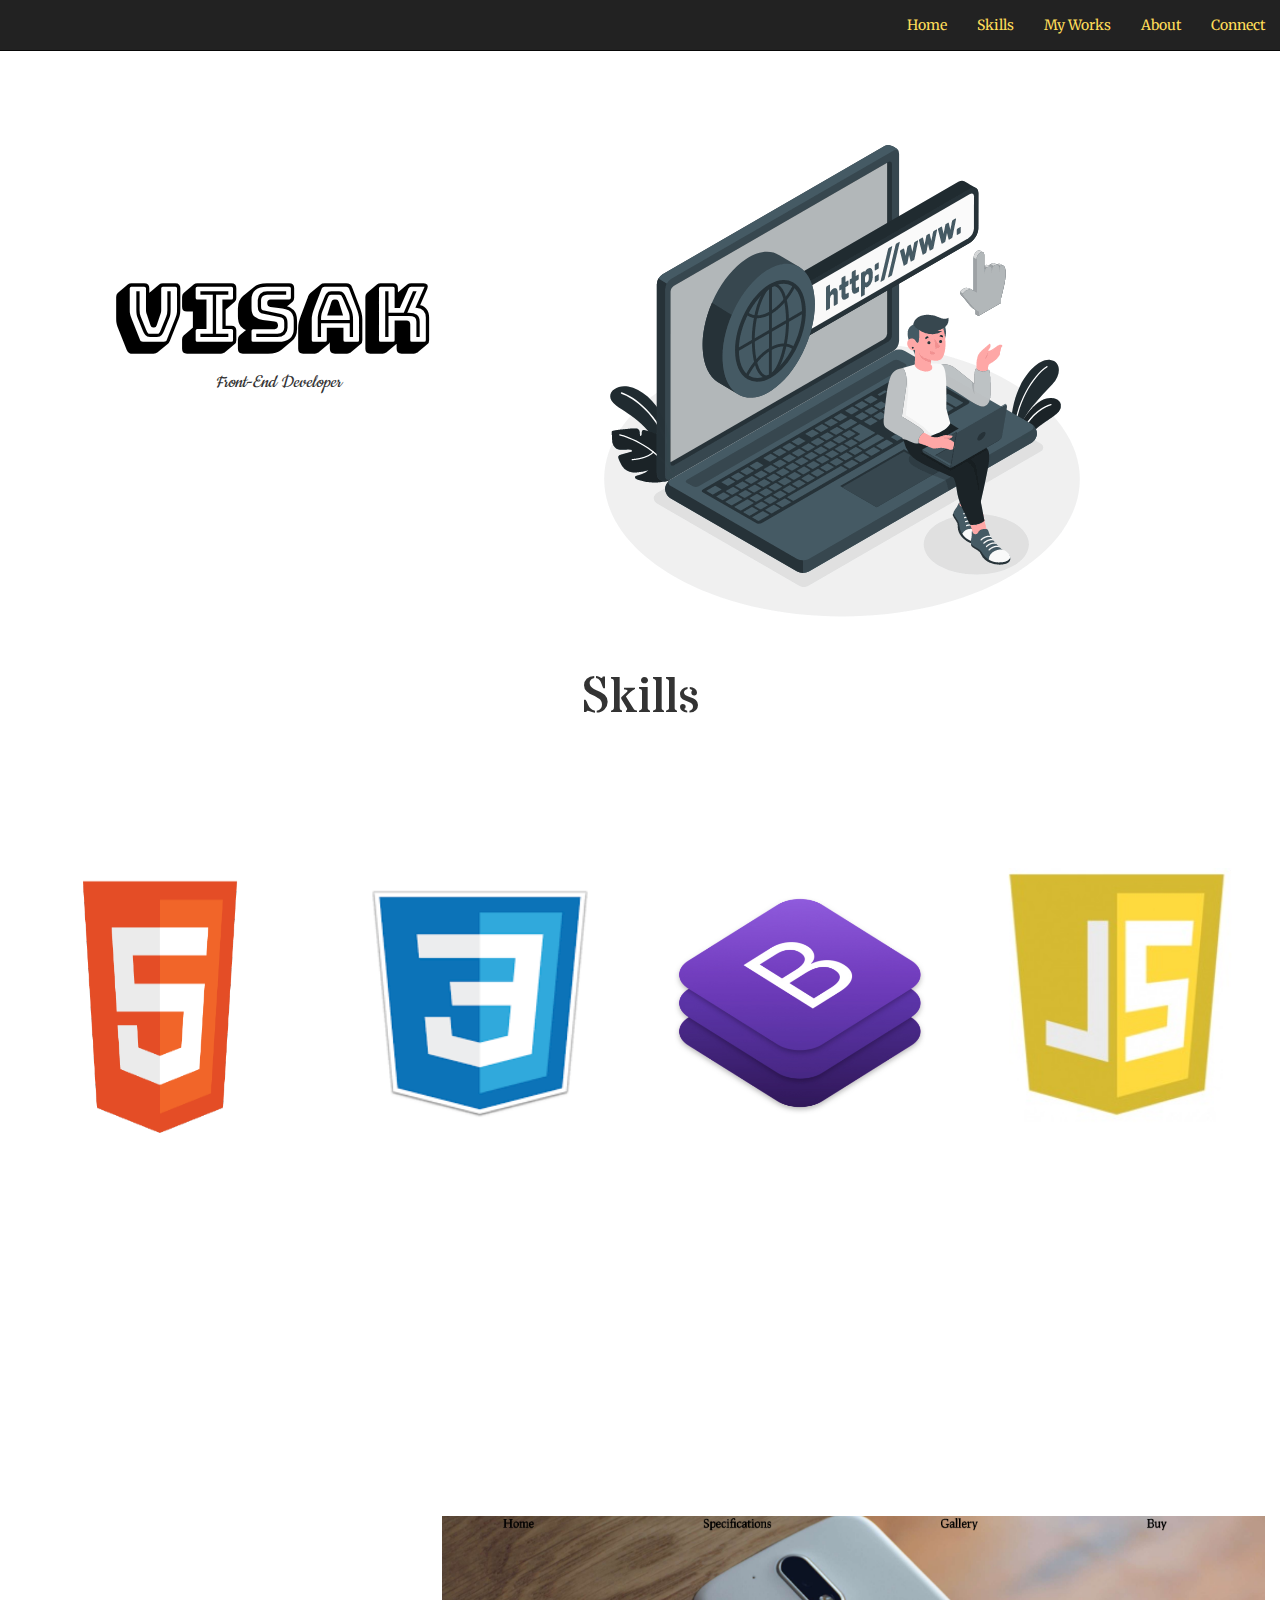
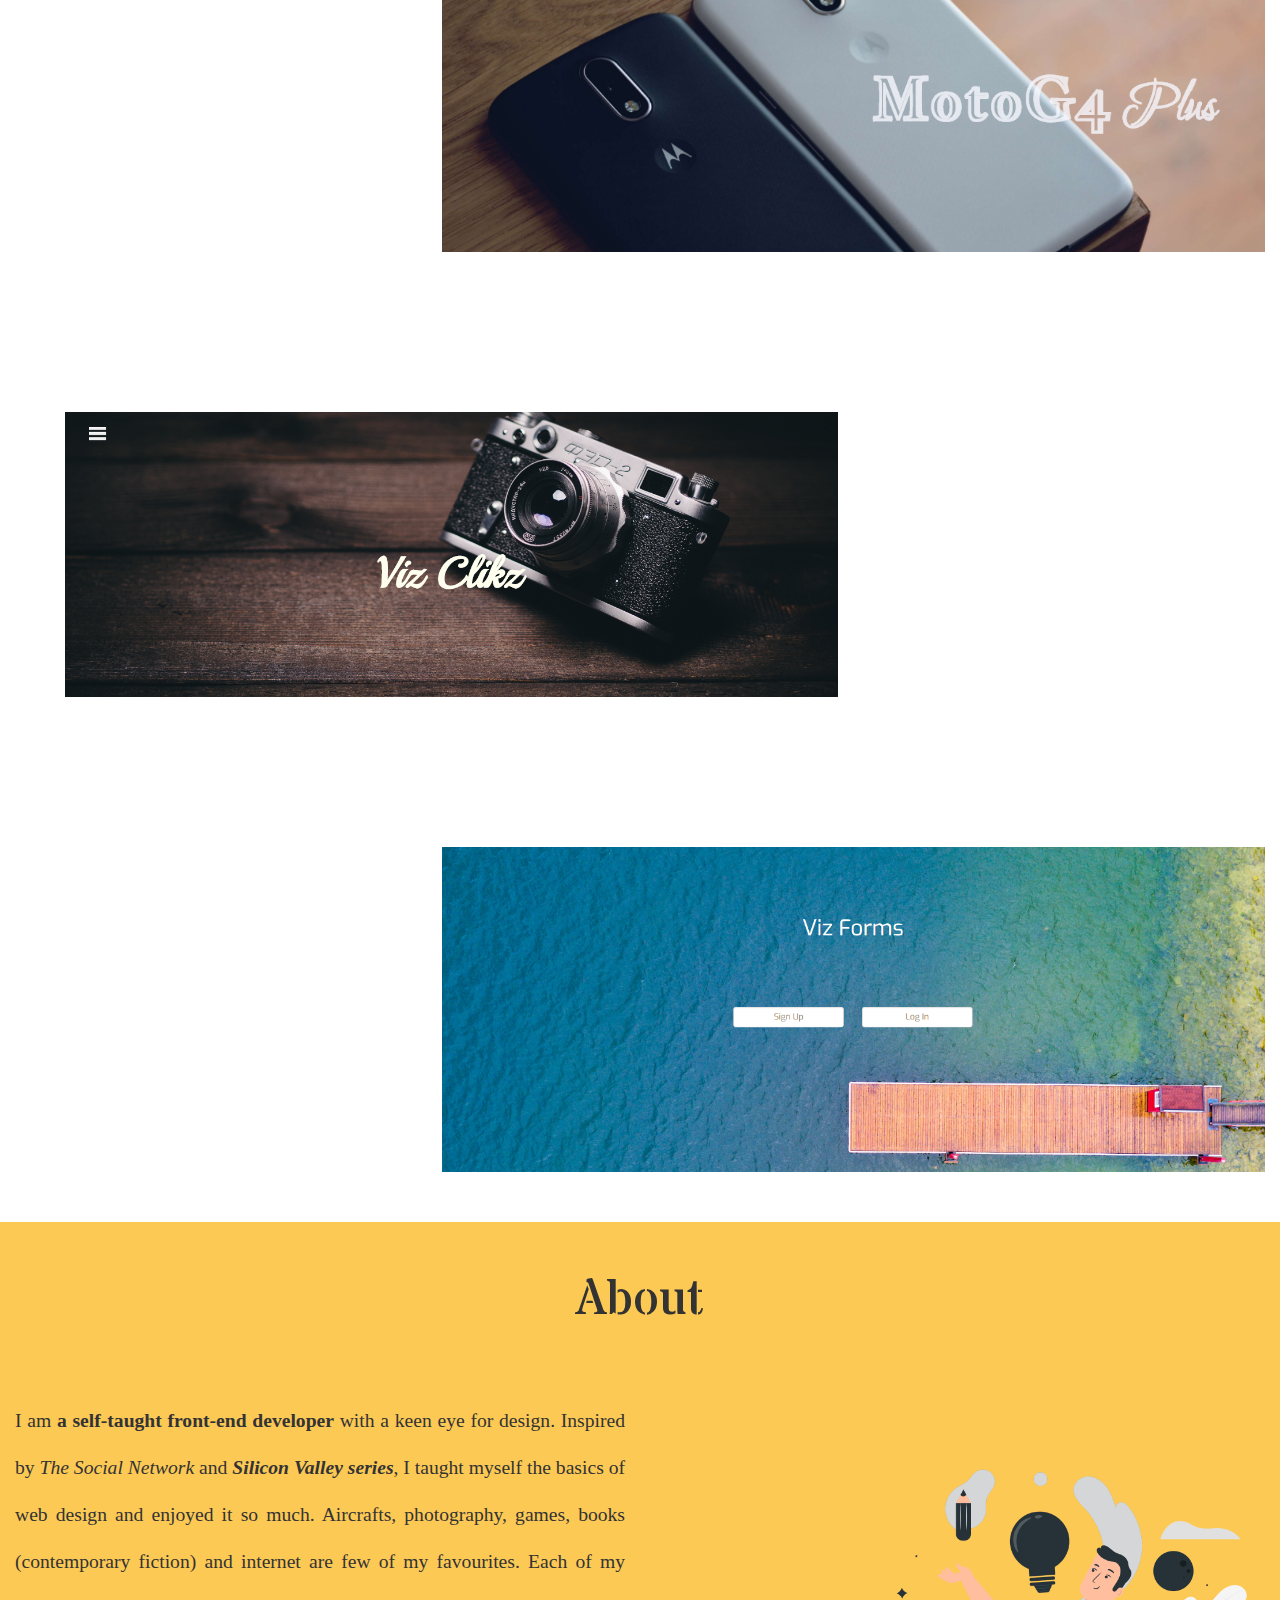
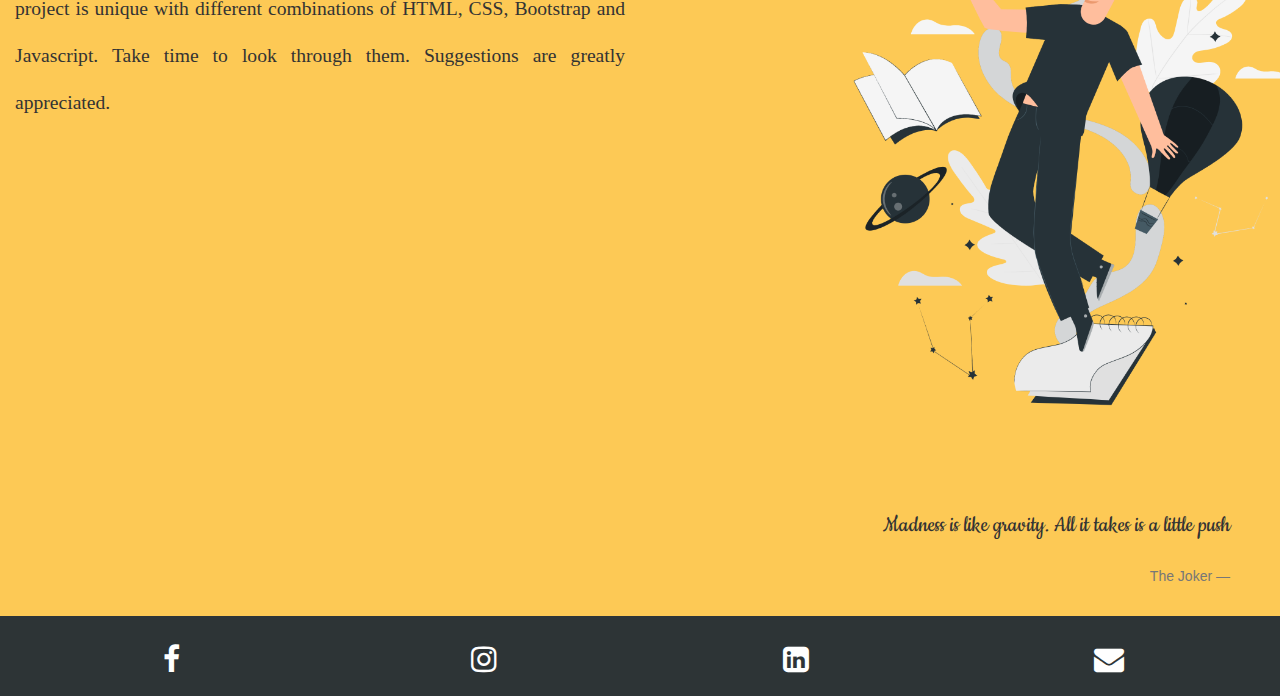
==== commit b26f5f85: "Update index.html" ====
--- a/main/index.html
+++ b/main/index.html
@@ -122,7 +122,7 @@
 				<h1 class="text-center  heading">About</h1>
 				<div class="container-fluid">
 					<div class="col-md-6 col-sm-6 col-xs-12 abtdiv">
-						<p class="text-justify aboutthispage">I am a self-taught front-end developer with a keen eye for design. Inspired by <strong><i>The Social Network</i></strong> and <strong><i>Silicon Valley series</i></strong>, I taught myself the basics of web design and enjoyed it so much. Aircrafts, photography, games, books(contemporary fiction) and internet are few of my favourites. Each of my project is unique with different combinations of HTML, CSS, Bootstrap and Javascript. Take time to look through them. Suggestions are greatly appreciated.</p>
+						<p class="text-justify aboutthispage">I am <strong>a self-taught front-end developer</strong> with a keen eye for design. Inspired by <i>The Social Network</i> and <strong><i>Silicon Valley series</i></strong>, I taught myself the basics of web design and enjoyed it so much. Aircrafts, photography, games, books (contemporary fiction) and internet are few of my favourites. Each of my project is unique with different combinations of HTML, CSS, Bootstrap and Javascript. Take time to look through them. Suggestions are greatly appreciated.</p>
 					</div>
 					<div class="col-md-6 col-sm-6 col-xs-12 abtdiv">
 						<img src="Images/web2.png" class="img-responsive abtimg">
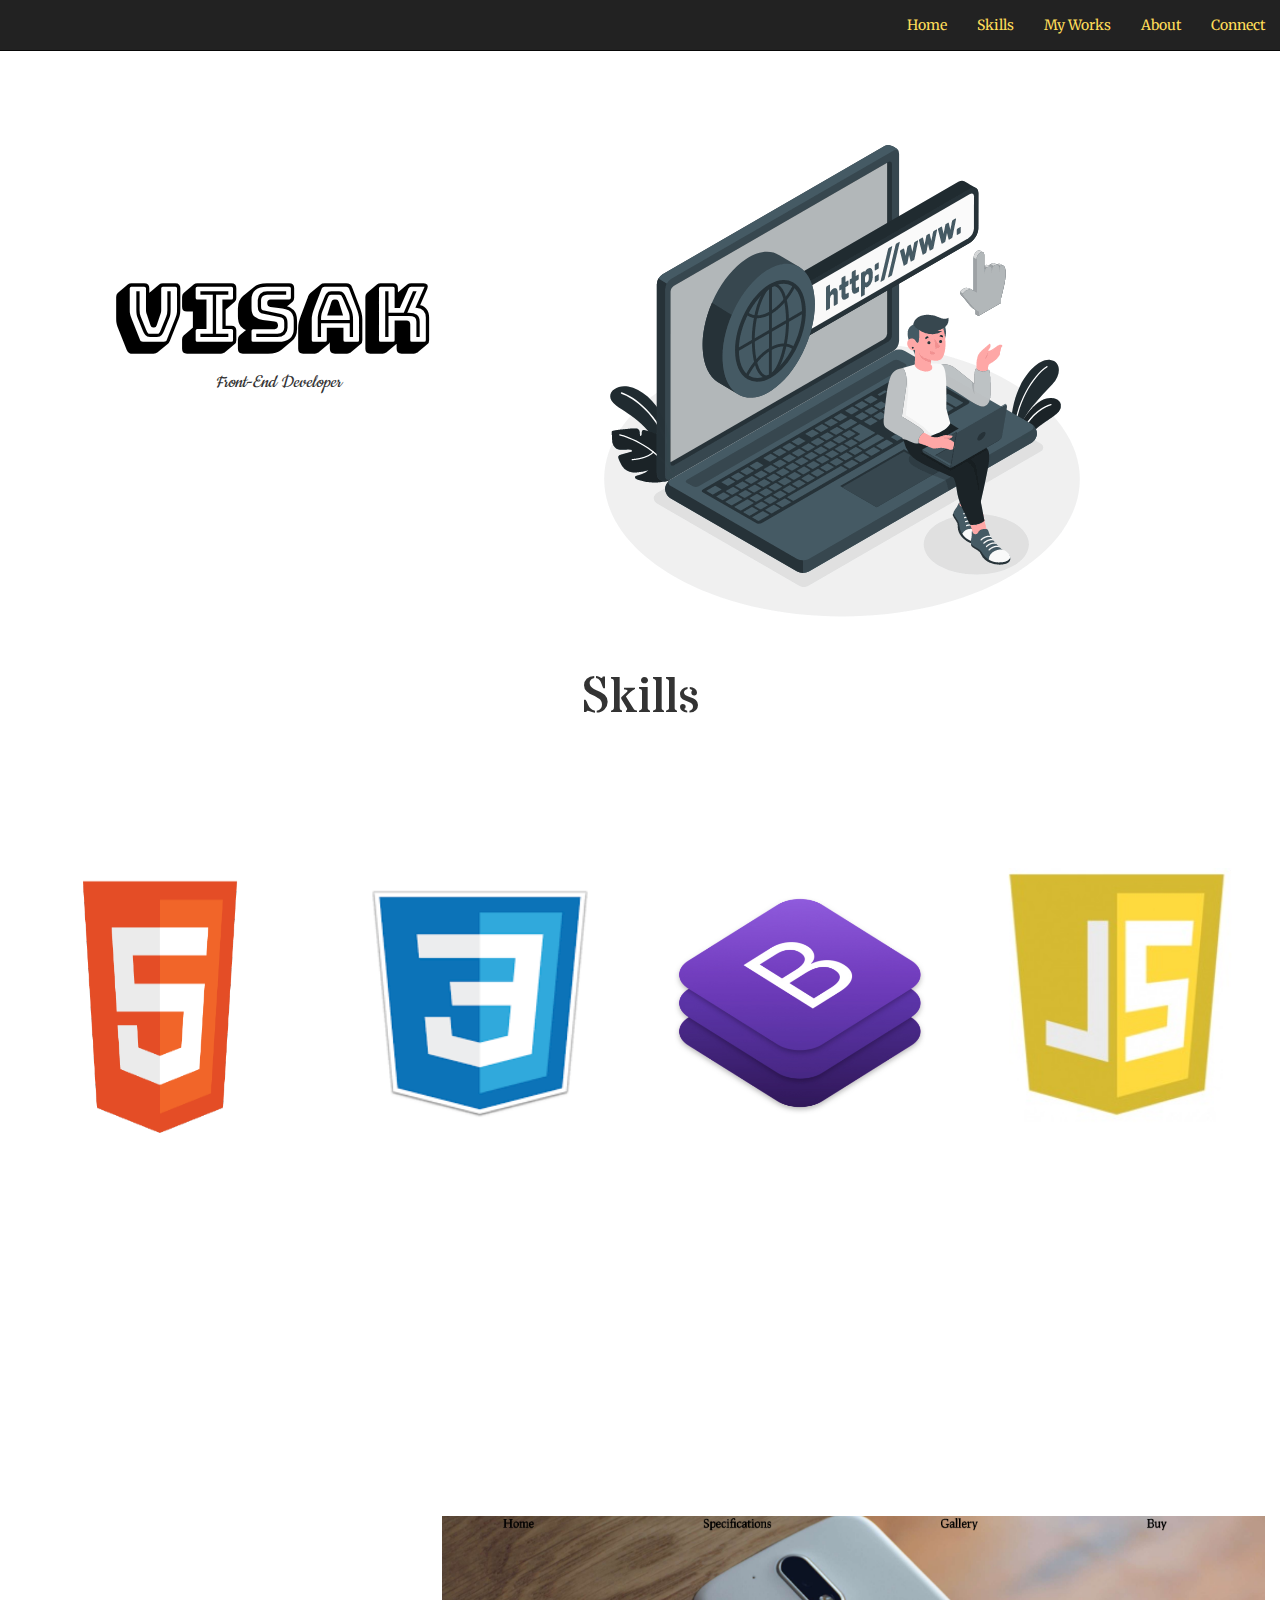
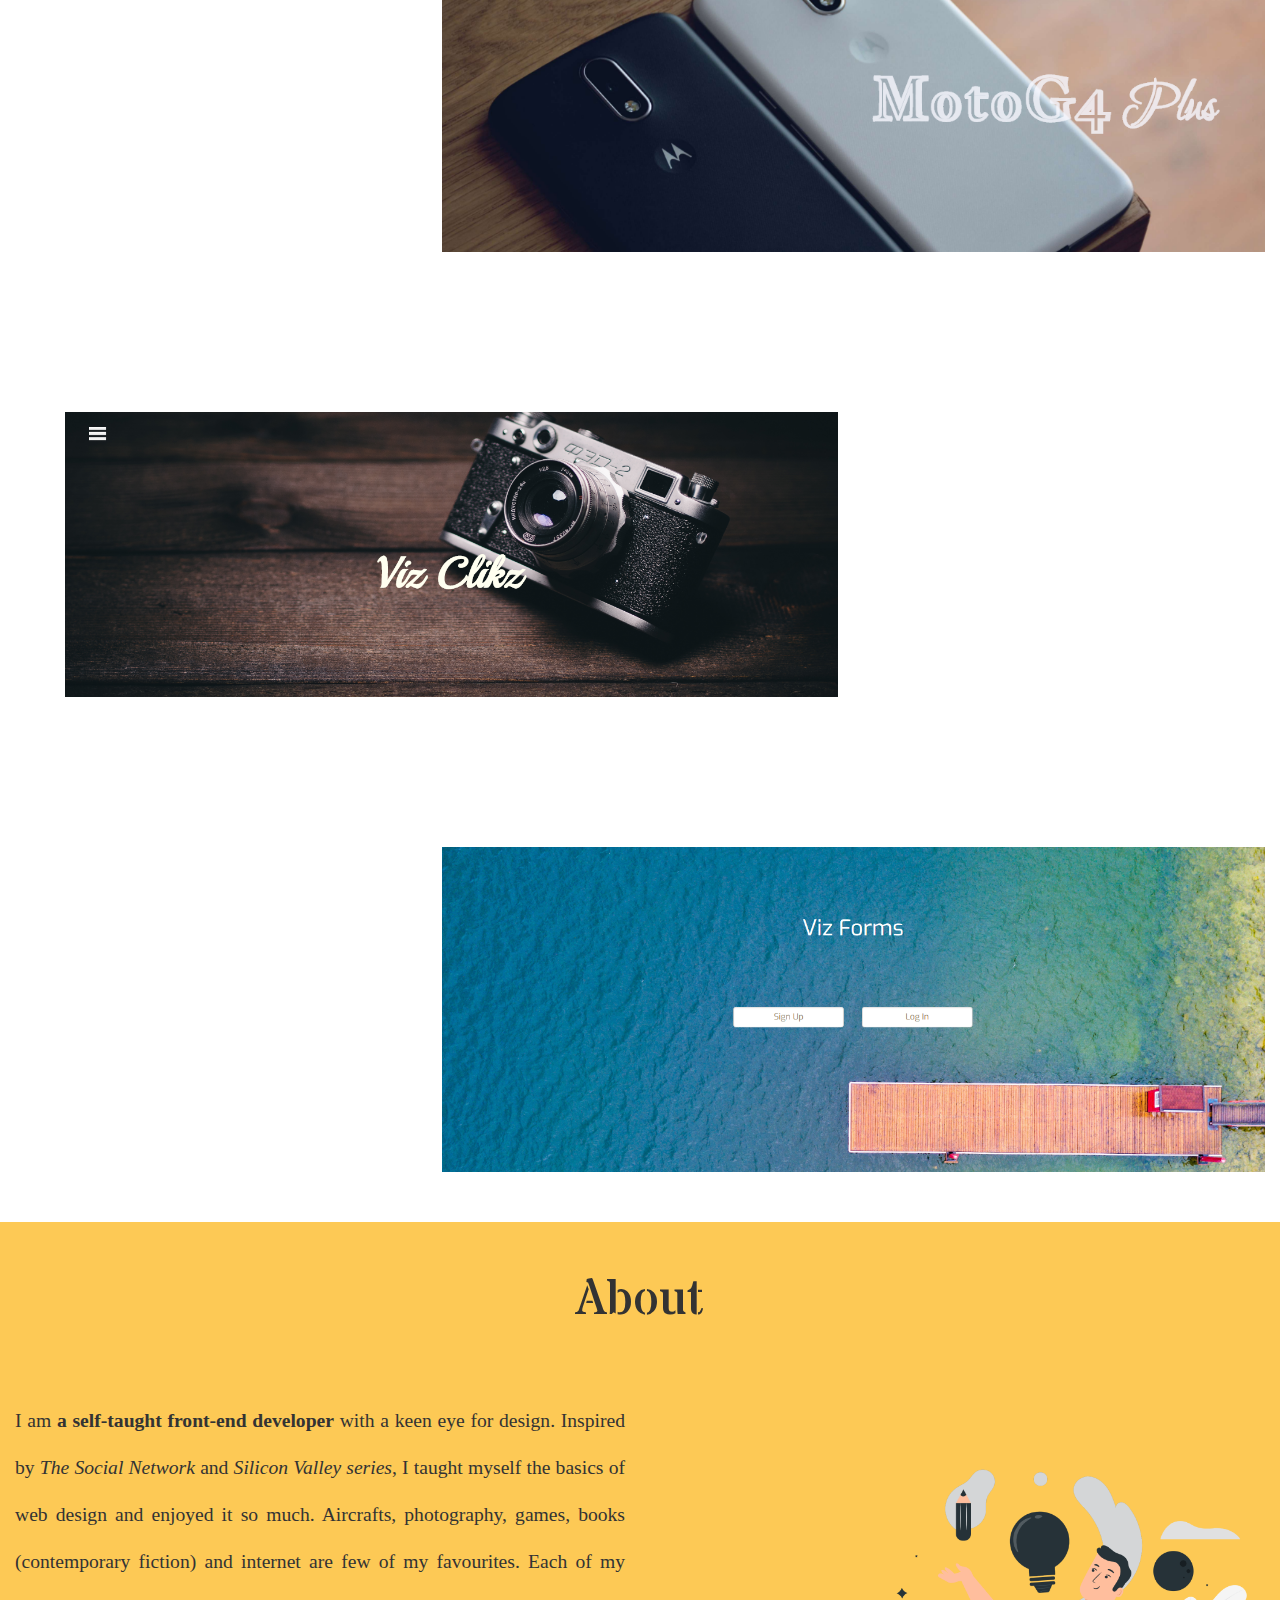
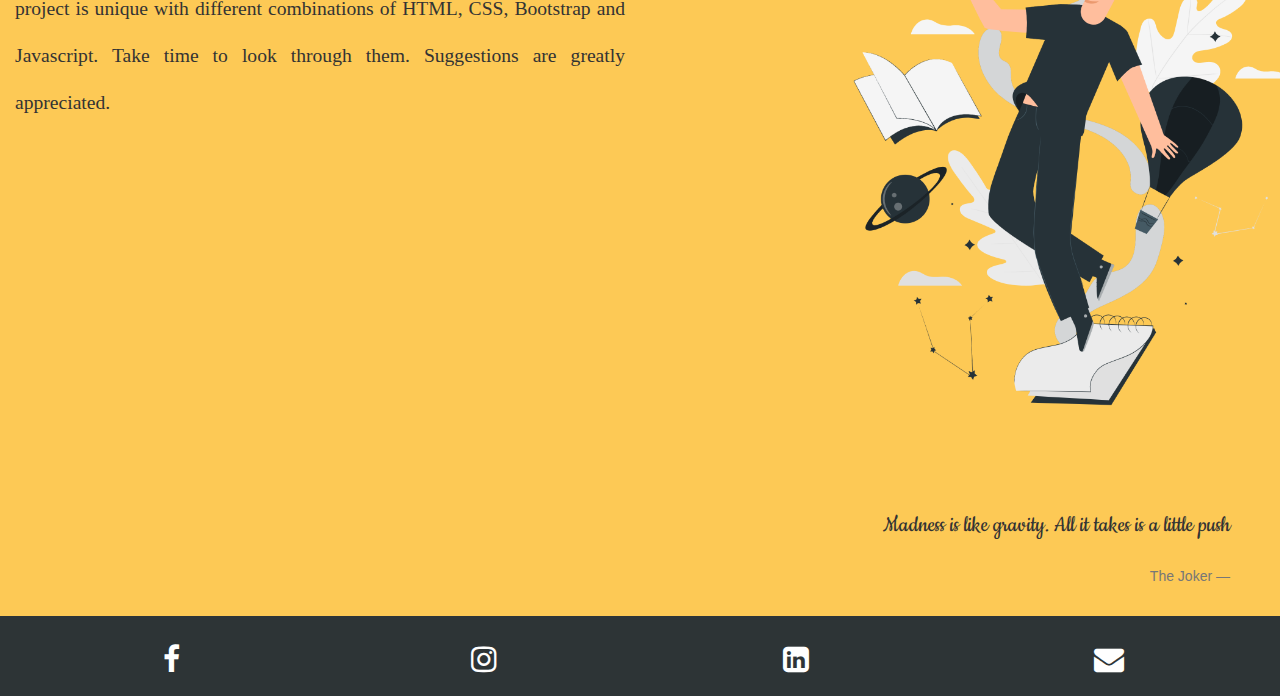
==== commit 4c11e830: "Update index.html" ====
--- a/main/index.html
+++ b/main/index.html
@@ -122,7 +122,7 @@
 				<h1 class="text-center  heading">About</h1>
 				<div class="container-fluid">
 					<div class="col-md-6 col-sm-6 col-xs-12 abtdiv">
-						<p class="text-justify aboutthispage">I am <strong>a self-taught front-end developer</strong> with a keen eye for design. Inspired by <i>The Social Network</i> and <strong><i>Silicon Valley series</i></strong>, I taught myself the basics of web design and enjoyed it so much. Aircrafts, photography, games, books (contemporary fiction) and internet are few of my favourites. Each of my project is unique with different combinations of HTML, CSS, Bootstrap and Javascript. Take time to look through them. Suggestions are greatly appreciated.</p>
+						<p class="text-justify aboutthispage">I am <strong>a self-taught front-end developer</strong> with a keen eye for design. Inspired by <i>The Social Network</i> and <i>Silicon Valley series</i>, I taught myself the basics of web design and enjoyed it so much. Aircrafts, photography, games, books (contemporary fiction) and internet are few of my favourites. Each of my project is unique with different combinations of HTML, CSS, Bootstrap and Javascript. Take time to look through them. Suggestions are greatly appreciated.</p>
 					</div>
 					<div class="col-md-6 col-sm-6 col-xs-12 abtdiv">
 						<img src="Images/web2.png" class="img-responsive abtimg">
